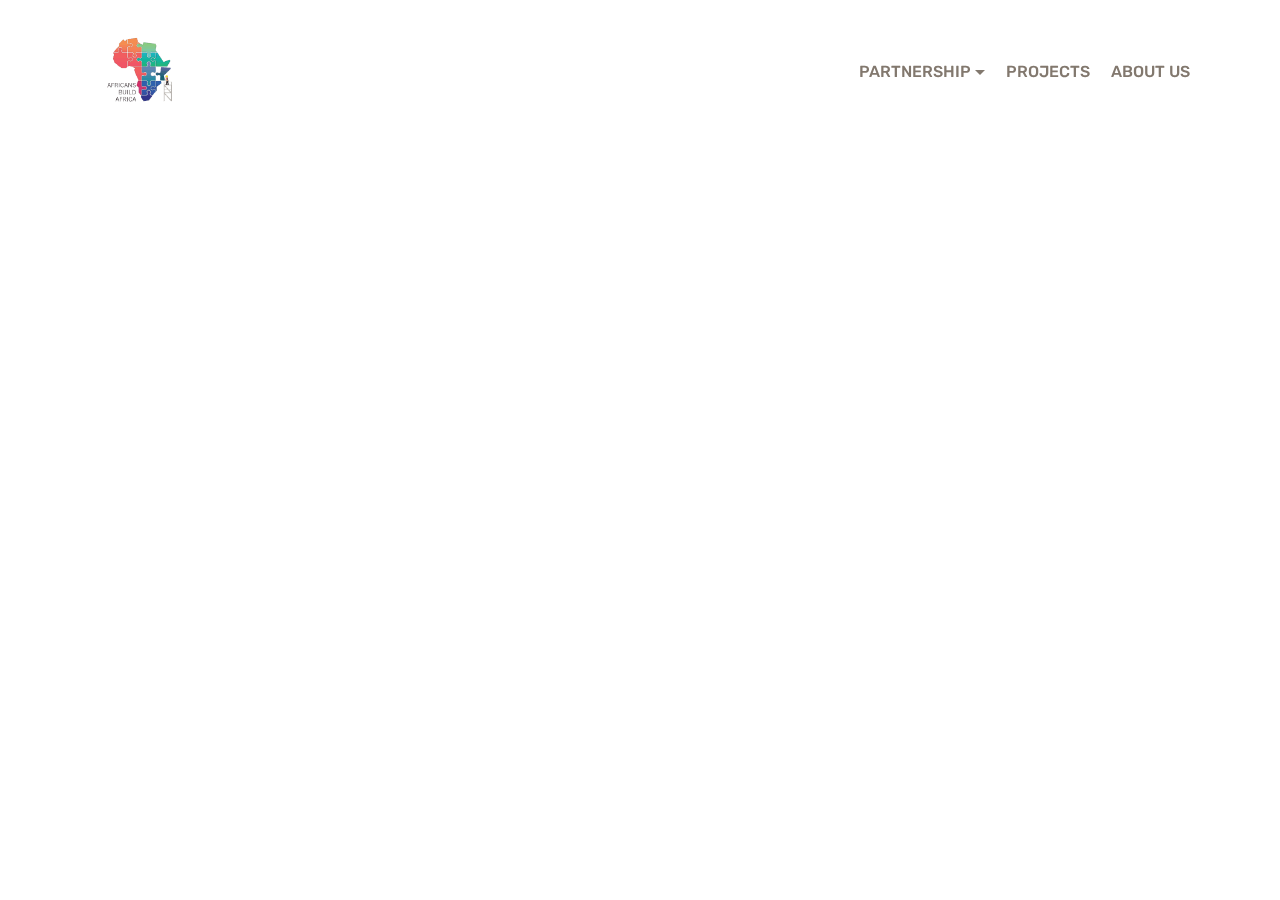
==== about_us.html @ 3caf0d1a "create github pages" ====
<!DOCTYPE html>
<html >
<head>
  <!-- Site made with Mobirise Website Builder v4.7.1, https://mobirise.com -->
  <meta charset="UTF-8">
  <meta http-equiv="X-UA-Compatible" content="IE=edge">
  <meta name="generator" content="Mobirise v4.7.1, mobirise.com">
  <meta name="viewport" content="width=device-width, initial-scale=1, minimum-scale=1">
  <link rel="shortcut icon" href="assets/images/africans-build-africa-logo-212x212.png" type="image/x-icon">
  <meta name="description" content="Web Creator Description">
  <title>About Us</title>
  <link rel="stylesheet" href="assets/web/assets/mobirise-icons/mobirise-icons.css">
  <link rel="stylesheet" href="assets/tether/tether.min.css">
  <link rel="stylesheet" href="assets/bootstrap/css/bootstrap.min.css">
  <link rel="stylesheet" href="assets/bootstrap/css/bootstrap-grid.min.css">
  <link rel="stylesheet" href="assets/bootstrap/css/bootstrap-reboot.min.css">
  <link rel="stylesheet" href="assets/socicon/css/styles.css">
  <link rel="stylesheet" href="assets/animatecss/animate.min.css">
  <link rel="stylesheet" href="assets/dropdown/css/style.css">
  <link rel="stylesheet" href="assets/theme/css/style.css">
  <link rel="stylesheet" href="assets/mobirise/css/mbr-additional.css" type="text/css">
  
  
  
</head>
<body>
  <section class="menu cid-qP77L60Vwp" once="menu" id="menu2-y">

    

    <nav class="navbar navbar-expand beta-menu navbar-dropdown align-items-center navbar-fixed-top navbar-toggleable-sm bg-color transparent">
        <button class="navbar-toggler navbar-toggler-right" type="button" data-toggle="collapse" data-target="#navbarSupportedContent" aria-controls="navbarSupportedContent" aria-expanded="false" aria-label="Toggle navigation">
            <div class="hamburger">
                <span></span>
                <span></span>
                <span></span>
                <span></span>
            </div>
        </button>
        <div class="menu-logo">
            <div class="navbar-brand">
                <span class="navbar-logo">
                    <a href="http://africansbuildafrica.org/">
                        <img src="assets/images/africans-build-africa-logo-212x212.png" alt="Africans Build Africa" title="" style="height: 8rem;">
                    </a>
                </span>
                <span class="navbar-caption-wrap"><a class="navbar-caption text-black display-4" href="https://mobirise.com"></a></span>
            </div>
        </div>
        <div class="collapse navbar-collapse" id="navbarSupportedContent">
            <ul class="navbar-nav nav-dropdown nav-right" data-app-modern-menu="true"><li class="nav-item dropdown">
                    <a class="nav-link link text-info dropdown-toggle display-4" href="partnership.html" data-toggle="dropdown-submenu" aria-expanded="false">
                        PARTNERSHIP</a><div class="dropdown-menu"><a class="text-info dropdown-item display-4" href="partnership.html">Sponsorship</a><a class="text-info dropdown-item display-4" href="partnership.html" aria-expanded="false">Volunteer</a></div>
                </li><li class="nav-item">
                    <a class="nav-link link text-info display-4" href="page1.html#header9-r">
                        PROJECTS<br></a>
                </li><li class="nav-item"><a class="nav-link link text-info display-4" href="about_us.html">
                        ABOUT US<br></a></li></ul>
            
        </div>
    </nav>
</section>

<section class="engine"><a href="https://mobirise.ws/i">build your own website</a></section><section once="" class="cid-qPiTyxk64c mbr-reveal" id="footer7-z">

    

    

    <div class="container">
        <div class="media-container-row align-center mbr-white">
            <div class="row row-links">
                <ul class="foot-menu">
                    
                    
                    
                    
                    
                <li class="foot-menu-item mbr-fonts-style display-7"></li><li class="foot-menu-item mbr-fonts-style display-7"><a class="text-white mbr-bold" href="partnership.html" target="_blank">Partnership</a></li><li class="foot-menu-item mbr-fonts-style display-7"><a class="text-white mbr-bold" href="projects.html" target="_blank">Project</a>s</li><li class="foot-menu-item mbr-fonts-style display-7"><a class="text-white mbr-bold" href="about_us.html" target="_blank">About Us</a></li><li class="foot-menu-item mbr-fonts-style display-7"></li></ul>
            </div>
            <div class="row social-row">
                <div class="social-list align-right pb-2">
                    
                    
                    
                    
                    
                    
                <div class="soc-item">
                        <a href="https://twitter.com/africansbuildafrica" target="_blank">
                            <span class="mbr-iconfont mbr-iconfont-social socicon-twitter socicon"></span>
                        </a>
                    </div><div class="soc-item">
                        <a href="https://www.facebook.com/pages/africansbuildafrica" target="_blank">
                            <span class="mbr-iconfont mbr-iconfont-social socicon-facebook socicon"></span>
                        </a>
                    </div><div class="soc-item">
                        <a href="https://www.youtube.com/c/africansbuildafrica" target="_blank">
                            <span class="mbr-iconfont mbr-iconfont-social socicon-youtube socicon"></span>
                        </a>
                    </div><div class="soc-item">
                        <a href="https://instagram.com/africansbuildafrica" target="_blank">
                            <span class="mbr-iconfont mbr-iconfont-social socicon-instagram socicon"></span>
                        </a>
                    </div><div class="soc-item">
                        <a href="https://plus.google.com/u/0/+africansbuildafrica" target="_blank">
                            <span class="mbr-iconfont mbr-iconfont-social socicon-googleplus socicon"></span>
                        </a>
                    </div><div class="soc-item">
                        <a href="tel:+234-706-111-1111">
                            <span class="mbr-iconfont mbr-iconfont-social socicon-viber socicon"></span>
                        </a>
                    </div></div>
            </div>
            <div class="row row-copirayt">
                <p class="mbr-text mb-0 mbr-fonts-style mbr-white align-center display-7">
                    © Copyright 2018 AfricansBuildAfrica - All Rights Reserved
                </p>
            </div>
        </div>
    </div>
</section>


  <script src="assets/web/assets/jquery/jquery.min.js"></script>
  <script src="assets/popper/popper.min.js"></script>
  <script src="assets/tether/tether.min.js"></script>
  <script src="assets/bootstrap/js/bootstrap.min.js"></script>
  <script src="assets/smoothscroll/smooth-scroll.js"></script>
  <script src="assets/touchswipe/jquery.touch-swipe.min.js"></script>
  <script src="assets/viewportchecker/jquery.viewportchecker.js"></script>
  <script src="assets/dropdown/js/script.min.js"></script>
  <script src="assets/theme/js/script.js"></script>
  
  
  <input name="animation" type="hidden">
  </body>
</html>
---- assets/web/assets/mobirise-icons/mobirise-icons.css ----
@font-face {
  font-family: 'MobiriseIcons';
  src:  url('mobirise-icons.eot?spat4u');
  src:  url('mobirise-icons.eot?spat4u#iefix') format('embedded-opentype'),
    url('mobirise-icons.ttf?spat4u') format('truetype'),
    url('mobirise-icons.woff?spat4u') format('woff'),
    url('mobirise-icons.svg?spat4u#MobiriseIcons') format('svg');
  font-weight: normal;
  font-style: normal;
}

[class^="mbri-"], [class*=" mbri-"] {
  /* use !important to prevent issues with browser extensions that change fonts */
  font-family: MobiriseIcons !important;
  speak: none;
  font-style: normal;
  font-weight: normal;
  font-variant: normal;
  text-transform: none;
  line-height: 1;

  /* Better Font Rendering =========== */
  -webkit-font-smoothing: antialiased;
  -moz-osx-font-smoothing: grayscale;
}

.mbri-add-submenu:before {
  content: "\e900";
}
.mbri-alert:before {
  content: "\e901";
}
.mbri-align-center:before {
  content: "\e902";
}
.mbri-align-justify:before {
  content: "\e903";
}
.mbri-align-left:before {
  content: "\e904";
}
.mbri-align-right:before {
  content: "\e905";
}
.mbri-android:before {
  content: "\e906";
}
.mbri-apple:before {
  content: "\e907";
}
.mbri-arrow-down:before {
  content: "\e908";
}
.mbri-arrow-next:before {
  content: "\e909";
}
.mbri-arrow-prev:before {
  content: "\e90a";
}
.mbri-arrow-up:before {
  content: "\e90b";
}
.mbri-bold:before {
  content: "\e90c";
}
.mbri-bookmark:before {
  content: "\e90d";
}
.mbri-bootstrap:before {
  content: "\e90e";
}
.mbri-briefcase:before {
  content: "\e90f";
}
.mbri-browse:before {
  content: "\e910";
}
.mbri-bulleted-list:before {
  content: "\e911";
}
.mbri-calendar:before {
  content: "\e912";
}
.mbri-camera:before {
  content: "\e913";
}
.mbri-cart-add:before {
  content: "\e914";
}
.mbri-cart-full:before {
  content: "\e915";
}
.mbri-cash:before {
  content: "\e916";
}
.mbri-change-style:before {
  content: "\e917";
}
.mbri-chat:before {
  content: "\e918";
}
.mbri-clock:before {
  content: "\e919";
}
.mbri-close:before {
  content: "\e91a";
}
.mbri-cloud:before {
  content: "\e91b";
}
.mbri-code:before {
  content: "\e91c";
}
.mbri-contact-form:before {
  content: "\e91d";
}
.mbri-credit-card:before {
  content: "\e91e";
}
.mbri-cursor-click:before {
  content: "\e91f";
}
.mbri-cust-feedback:before {
  content: "\e920";
}
.mbri-database:before {
  content: "\e921";
}
.mbri-delivery:before {
  content: "\e922";
}
.mbri-desktop:before {
  content: "\e923";
}
.mbri-devices:before {
  content: "\e924";
}
.mbri-down:before {
  content: "\e925";
}
.mbri-download:before {
  content: "\e989";
}
.mbri-drag-n-drop:before {
  content: "\e927";
}
.mbri-drag-n-drop2:before {
  content: "\e928";
}
.mbri-edit:before {
  content: "\e929";
}
.mbri-edit2:before {
  content: "\e92a";
}
.mbri-error:before {
  content: "\e92b";
}
.mbri-extension:before {
  content: "\e92c";
}
.mbri-features:before {
  content: "\e92d";
}
.mbri-file:before {
  content: "\e92e";
}
.mbri-flag:before {
  content: "\e92f";
}
.mbri-folder:before {
  content: "\e930";
}
.mbri-gift:before {
  content: "\e931";
}
.mbri-github:before {
  content: "\e932";
}
.mbri-globe:before {
  content: "\e933";
}
.mbri-globe-2:before {
  content: "\e934";
}
.mbri-growing-chart:before {
  content: "\e935";
}
.mbri-hearth:before {
  content: "\e936";
}
.mbri-help:before {
  content: "\e937";
}
.mbri-home:before {
  content: "\e938";
}
.mbri-hot-cup:before {
  content: "\e939";
}
.mbri-idea:before {
  content: "\e93a";
}
.mbri-image-gallery:before {
  content: "\e93b";
}
.mbri-image-slider:before {
  content: "\e93c";
}
.mbri-info:before {
  content: "\e93d";
}
.mbri-italic:before {
  content: "\e93e";
}
.mbri-key:before {
  content: "\e93f";
}
.mbri-laptop:before {
  content: "\e940";
}
.mbri-layers:before {
  content: "\e941";
}
.mbri-left-right:before {
  content: "\e942";
}
.mbri-left:before {
  content: "\e943";
}
.mbri-letter:before {
  content: "\e944";
}
.mbri-like:before {
  content: "\e945";
}
.mbri-link:before {
  content: "\e946";
}
.mbri-lock:before {
  content: "\e947";
}
.mbri-login:before {
  content: "\e948";
}
.mbri-logout:before {
  content: "\e949";
}
.mbri-magic-stick:before {
  content: "\e94a";
}
.mbri-map-pin:before {
  content: "\e94b";
}
.mbri-menu:before {
  content: "\e94c";
}
.mbri-mobile:before {
  content: "\e94d";
}
.mbri-mobile2:before {
  content: "\e94e";
}
.mbri-mobirise:before {
  content: "\e94f";
}
.mbri-more-horizontal:before {
  content: "\e950";
}
.mbri-more-vertical:before {
  content: "\e951";
}
.mbri-music:before {
  content: "\e952";
}
.mbri-new-file:before {
  content: "\e953";
}
.mbri-numbered-list:before {
  content: "\e954";
}
.mbri-opened-folder:before {
  content: "\e955";
}
.mbri-pages:before {
  content: "\e956";
}
.mbri-paper-plane:before {
  content: "\e957";
}
.mbri-paperclip:before {
  content: "\e958";
}
.mbri-photo:before {
  content: "\e959";
}
.mbri-photos:before {
  content: "\e95a";
}
.mbri-pin:before {
  content: "\e95b";
}
.mbri-play:before {
  content: "\e95c";
}
.mbri-plus:before {
  content: "\e95d";
}
.mbri-preview:before {
  content: "\e95e";
}
.mbri-print:before {
  content: "\e95f";
}
.mbri-protect:before {
  content: "\e960";
}
.mbri-question:before {
  content: "\e961";
}
.mbri-quote-left:before {
  content: "\e962";
}
.mbri-quote-right:before {
  content: "\e963";
}
.mbri-refresh:before {
  content: "\e964";
}
.mbri-responsive:before {
  content: "\e965";
}
.mbri-right:before {
  content: "\e966";
}
.mbri-rocket:before {
  content: "\e967";
}
.mbri-sad-face:before {
  content: "\e968";
}
.mbri-sale:before {
  content: "\e969";
}
.mbri-save:before {
  content: "\e96a";
}
.mbri-search:before {
  content: "\e96b";
}
.mbri-setting:before {
  content: "\e96c";
}
.mbri-setting2:before {
  content: "\e96d";
}
.mbri-setting3:before {
  content: "\e96e";
}
.mbri-share:before {
  content: "\e96f";
}
.mbri-shopping-bag:before {
  content: "\e970";
}
.mbri-shopping-basket:before {
  content: "\e971";
}
.mbri-shopping-cart:before {
  content: "\e972";
}
.mbri-sites:before {
  content: "\e973";
}
.mbri-smile-face:before {
  content: "\e974";
}
.mbri-speed:before {
  content: "\e975";
}
.mbri-star:before {
  content: "\e976";
}
.mbri-success:before {
  content: "\e977";
}
.mbri-sun:before {
  content: "\e978";
}
.mbri-sun2:before {
  content: "\e979";
}
.mbri-tablet:before {
  content: "\e97a";
}
.mbri-tablet-vertical:before {
  content: "\e97b";
}
.mbri-target:before {
  content: "\e97c";
}
.mbri-timer:before {
  content: "\e97d";
}
.mbri-to-ftp:before {
  content: "\e97e";
}
.mbri-to-local-drive:before {
  content: "\e97f";
}
.mbri-touch-swipe:before {
  content: "\e980";
}
.mbri-touch:before {
  content: "\e981";
}
.mbri-trash:before {
  content: "\e982";
}
.mbri-underline:before {
  content: "\e983";
}
.mbri-unlink:before {
  content: "\e984";
}
.mbri-unlock:before {
  content: "\e985";
}
.mbri-up-down:before {
  content: "\e986";
}
.mbri-up:before {
  content: "\e987";
}
.mbri-update:before {
  content: "\e988";
}
.mbri-upload:before {
 content: "\e926"; 
}
.mbri-user:before {
  content: "\e98a";
}
.mbri-user2:before {
  content: "\e98b";
}
.mbri-users:before {
  content: "\e98c";
}
.mbri-video:before {
  content: "\e98d";
}
.mbri-video-play:before {
  content: "\e98e";
}
.mbri-watch:before {
  content: "\e98f";
}
.mbri-website-theme:before {
  content: "\e990";
}
.mbri-wifi:before {
  content: "\e991";
}
.mbri-windows:before {
  content: "\e992";
}
.mbri-zoom-out:before {
  content: "\e993";
}
.mbri-redo:before {
  content: "\e994";
}
.mbri-undo:before {
  content: "\e995";
}
---- assets/socicon/css/styles.css ----
@charset "UTF-8";

@font-face {
  font-family: "socicon";
  src:url("../fonts/socicon.eot");
  src:url("../fonts/socicon.eot?#iefix") format("embedded-opentype"),
    url("../fonts/socicon.woff") format("woff"),
    url("../fonts/socicon.ttf") format("truetype"),
    url("../fonts/socicon.svg#socicon") format("svg");
  font-weight: normal;
  font-style: normal;

}

[data-icon]:before {
  font-family: "socicon" !important;
  content: attr(data-icon);
  font-style: normal !important;
  font-weight: normal !important;
  font-variant: normal !important;
  text-transform: none !important;
  speak: none;
  line-height: 1;
  -webkit-font-smoothing: antialiased;
  -moz-osx-font-smoothing: grayscale;
}

[class^="socicon-"]:before,
[class*=" socicon-"]:before {
  font-family: "socicon" !important;
  font-style: normal !important;
  font-weight: normal !important;
  font-variant: normal !important;
  text-transform: none !important;
  speak: none;
  line-height: 1;
  -webkit-font-smoothing: antialiased;
  -moz-osx-font-smoothing: grayscale;
}

.socicon-modelmayhem:before {
  content: "\e000";
}
.socicon-mixcloud:before {
  content: "\e001";
}
.socicon-drupal:before {
  content: "\e002";
}
.socicon-swarm:before {
  content: "\e003";
}
.socicon-istock:before {
  content: "\e004";
}
.socicon-yammer:before {
  content: "\e005";
}
.socicon-ello:before {
  content: "\e006";
}
.socicon-stackoverflow:before {
  content: "\e007";
}
.socicon-persona:before {
  content: "\e008";
}
.socicon-triplej:before {
  content: "\e009";
}
.socicon-houzz:before {
  content: "\e00a";
}
.socicon-rss:before {
  content: "\e00b";
}
.socicon-paypal:before {
  content: "\e00c";
}
.socicon-odnoklassniki:before {
  content: "\e00d";
}
.socicon-airbnb:before {
  content: "\e00e";
}
.socicon-periscope:before {
  content: "\e00f";
}
.socicon-outlook:before {
  content: "\e010";
}
.socicon-coderwall:before {
  content: "\e011";
}
.socicon-tripadvisor:before {
  content: "\e012";
}
.socicon-appnet:before {
  content: "\e013";
}
.socicon-goodreads:before {
  content: "\e014";
}
.socicon-tripit:before {
  content: "\e015";
}
.socicon-lanyrd:before {
  content: "\e016";
}
.socicon-slideshare:before {
  content: "\e017";
}
.socicon-buffer:before {
  content: "\e018";
}
.socicon-disqus:before {
  content: "\e019";
}
.socicon-vkontakte:before {
  content: "\e01a";
}
.socicon-whatsapp:before {
  content: "\e01b";
}
.socicon-patreon:before {
  content: "\e01c";
}
.socicon-storehouse:before {
  content: "\e01d";
}
.socicon-pocket:before {
  content: "\e01e";
}
.socicon-mail:before {
  content: "\e01f";
}
.socicon-blogger:before {
  content: "\e020";
}
.socicon-technorati:before {
  content: "\e021";
}
.socicon-reddit:before {
  content: "\e022";
}
.socicon-dribbble:before {
  content: "\e023";
}
.socicon-stumbleupon:before {
  content: "\e024";
}
.socicon-digg:before {
  content: "\e025";
}
.socicon-envato:before {
  content: "\e026";
}
.socicon-behance:before {
  content: "\e027";
}
.socicon-delicious:before {
  content: "\e028";
}
.socicon-deviantart:before {
  content: "\e029";
}
.socicon-forrst:before {
  content: "\e02a";
}
.socicon-play:before {
  content: "\e02b";
}
.socicon-zerply:before {
  content: "\e02c";
}
.socicon-wikipedia:before {
  content: "\e02d";
}
.socicon-apple:before {
  content: "\e02e";
}
.socicon-flattr:before {
  content: "\e02f";
}
.socicon-github:before {
  content: "\e030";
}
.socicon-renren:before {
  content: "\e031";
}
.socicon-friendfeed:before {
  content: "\e032";
}
.socicon-newsvine:before {
  content: "\e033";
}
.socicon-identica:before {
  content: "\e034";
}
.socicon-bebo:before {
  content: "\e035";
}
.socicon-zynga:before {
  content: "\e036";
}
.socicon-steam:before {
  content: "\e037";
}
.socicon-xbox:before {
  content: "\e038";
}
.socicon-windows:before {
  content: "\e039";
}
.socicon-qq:before {
  content: "\e03a";
}
.socicon-douban:before {
  content: "\e03b";
}
.socicon-meetup:before {
  content: "\e03c";
}
.socicon-playstation:before {
  content: "\e03d";
}
.socicon-android:before {
  content: "\e03e";
}
.socicon-snapchat:before {
  content: "\e03f";
}
.socicon-twitter:before {
  content: "\e040";
}
.socicon-facebook:before {
  content: "\e041";
}
.socicon-googleplus:before {
  content: "\e042";
}
.socicon-pinterest:before {
  content: "\e043";
}
.socicon-foursquare:before {
  content: "\e044";
}
.socicon-yahoo:before {
  content: "\e045";
}
.socicon-skype:before {
  content: "\e046";
}
.socicon-yelp:before {
  content: "\e047";
}
.socicon-feedburner:before {
  content: "\e048";
}
.socicon-linkedin:before {
  content: "\e049";
}
.socicon-viadeo:before {
  content: "\e04a";
}
.socicon-xing:before {
  content: "\e04b";
}
.socicon-myspace:before {
  content: "\e04c";
}
.socicon-soundcloud:before {
  content: "\e04d";
}
.socicon-spotify:before {
  content: "\e04e";
}
.socicon-grooveshark:before {
  content: "\e04f";
}
.socicon-lastfm:before {
  content: "\e050";
}
.socicon-youtube:before {
  content: "\e051";
}
.socicon-vimeo:before {
  content: "\e052";
}
.socicon-dailymotion:before {
  content: "\e053";
}
.socicon-vine:before {
  content: "\e054";
}
.socicon-flickr:before {
  content: "\e055";
}
.socicon-500px:before {
  content: "\e056";
}
.socicon-wordpress:before {
  content: "\e058";
}
.socicon-tumblr:before {
  content: "\e059";
}
.socicon-twitch:before {
  content: "\e05a";
}
.socicon-8tracks:before {
  content: "\e05b";
}
.socicon-amazon:before {
  content: "\e05c";
}
.socicon-icq:before {
  content: "\e05d";
}
.socicon-smugmug:before {
  content: "\e05e";
}
.socicon-ravelry:before {
  content: "\e05f";
}
.socicon-weibo:before {
  content: "\e060";
}
.socicon-baidu:before {
  content: "\e061";
}
.socicon-angellist:before {
  content: "\e062";
}
.socicon-ebay:before {
  content: "\e063";
}
.socicon-imdb:before {
  content: "\e064";
}
.socicon-stayfriends:before {
  content: "\e065";
}
.socicon-residentadvisor:before {
  content: "\e066";
}
.socicon-google:before {
  content: "\e067";
}
.socicon-yandex:before {
  content: "\e068";
}
.socicon-sharethis:before {
  content: "\e069";
}
.socicon-bandcamp:before {
  content: "\e06a";
}
.socicon-itunes:before {
  content: "\e06b";
}
.socicon-deezer:before {
  content: "\e06c";
}
.socicon-telegram:before {
  content: "\e06e";
}
.socicon-openid:before {
  content: "\e06f";
}
.socicon-amplement:before {
  content: "\e070";
}
.socicon-viber:before {
  content: "\e071";
}
.socicon-zomato:before {
  content: "\e072";
}
.socicon-draugiem:before {
  content: "\e074";
}
.socicon-endomodo:before {
  content: "\e075";
}
.socicon-filmweb:before {
  content: "\e076";
}
.socicon-stackexchange:before {
  content: "\e077";
}
.socicon-wykop:before {
  content: "\e078";
}
.socicon-teamspeak:before {
  content: "\e079";
}
.socicon-teamviewer:before {
  content: "\e07a";
}
.socicon-ventrilo:before {
  content: "\e07b";
}
.socicon-younow:before {
  content: "\e07c";
}
.socicon-raidcall:before {
  content: "\e07d";
}
.socicon-mumble:before {
  content: "\e07e";
}
.socicon-medium:before {
  content: "\e06d";
}
.socicon-bebee:before {
  content: "\e07f";
}
.socicon-hitbox:before {
  content: "\e080";
}
.socicon-reverbnation:before {
  content: "\e081";
}
.socicon-formulr:before {
  content: "\e082";
}
.socicon-instagram:before {
  content: "\e057";
}
.socicon-battlenet:before {
  content: "\e083";
}
.socicon-chrome:before {
  content: "\e084";
}
.socicon-discord:before {
  content: "\e086";
}
.socicon-issuu:before {
  content: "\e087";
}
.socicon-macos:before {
  content: "\e088";
}
.socicon-firefox:before {
  content: "\e089";
}
.socicon-opera:before {
  content: "\e08d";
}
.socicon-keybase:before {
  content: "\e090";
}
.socicon-alliance:before {
  content: "\e091";
}
.socicon-livejournal:before {
  content: "\e092";
}
.socicon-googlephotos:before {
  content: "\e093";
}
.socicon-horde:before {
  content: "\e094";
}
.socicon-etsy:before {
  content: "\e095";
}
.socicon-zapier:before {
  content: "\e096";
}
.socicon-google-scholar:before {
  content: "\e097";
}
.socicon-researchgate:before {
  content: "\e098";
}
.socicon-wechat:before {
  content: "\e099";
}
.socicon-strava:before {
  content: "\e09a";
}
.socicon-line:before {
  content: "\e09b";
}
.socicon-lyft:before {
  content: "\e09c";
}
.socicon-uber:before {
  content: "\e09d";
}
.socicon-songkick:before {
  content: "\e09e";
}
.socicon-viewbug:before {
  content: "\e09f";
}
.socicon-googlegroups:before {
  content: "\e0a0";
}
.socicon-quora:before {
  content: "\e073";
}
.socicon-diablo:before {
  content: "\e085";
}
.socicon-blizzard:before {
  content: "\e0a1";
}
.socicon-hearthstone:before {
  content: "\e08b";
}
.socicon-heroes:before {
  content: "\e08a";
}
.socicon-overwatch:before {
  content: "\e08c";
}
.socicon-warcraft:before {
  content: "\e08e";
}
.socicon-starcraft:before {
  content: "\e08f";
}
.socicon-beam:before {
  content: "\e0a2";
}
.socicon-curse:before {
  content: "\e0a3";
}
.socicon-player:before {
  content: "\e0a4";
}
.socicon-streamjar:before {
  content: "\e0a5";
}
.socicon-nintendo:before {
  content: "\e0a6";
}
.socicon-hellocoton:before {
  content: "\e0a7";
}
---- assets/dropdown/css/style.css ----
.navbar-dropdown {
  left: 0;
  padding: 0;
  position: absolute;
  right: 0;
  top: 0;
  transition: all 0.45s ease;
  z-index: 1030;
  background: #282828; }
  .navbar-dropdown .navbar-logo {
    margin-right: 0.8rem;
    transition: margin 0.3s ease-in-out;
    vertical-align: middle; }
    .navbar-dropdown .navbar-logo img {
      height: 3.125rem;
      transition: all 0.3s ease-in-out; }
    .navbar-dropdown .navbar-logo.mbr-iconfont {
      font-size: 3.125rem;
      line-height: 3.125rem; }
  .navbar-dropdown .navbar-caption {
    font-weight: 700;
    white-space: normal;
    vertical-align: -4px;
    line-height: 3.125rem !important; }
    .navbar-dropdown .navbar-caption, .navbar-dropdown .navbar-caption:hover {
      color: inherit;
      text-decoration: none; }
  .navbar-dropdown .mbr-iconfont + .navbar-caption {
    vertical-align: -1px; }
  .navbar-dropdown.navbar-fixed-top {
    position: fixed; }
  .navbar-dropdown .navbar-brand span {
    vertical-align: -4px; }
  .navbar-dropdown.bg-color.transparent {
    background: none; }
  .navbar-dropdown.navbar-short .navbar-brand {
    padding: 0.625rem 0; }
    .navbar-dropdown.navbar-short .navbar-brand span {
      vertical-align: -1px; }
  .navbar-dropdown.navbar-short .navbar-caption {
    line-height: 2.375rem !important;
    vertical-align: -2px; }
  .navbar-dropdown.navbar-short .navbar-logo {
    margin-right: 0.5rem; }
    .navbar-dropdown.navbar-short .navbar-logo img {
      height: 2.375rem; }
    .navbar-dropdown.navbar-short .navbar-logo.mbr-iconfont {
      font-size: 2.375rem;
      line-height: 2.375rem; }
  .navbar-dropdown.navbar-short .mbr-table-cell {
    height: 3.625rem; }
  .navbar-dropdown .navbar-close {
    left: 0.6875rem;
    position: fixed;
    top: 0.75rem;
    z-index: 1000; }
  .navbar-dropdown .hamburger-icon {
    content: "";
    display: inline-block;
    vertical-align: middle;
    width: 16px;
    -webkit-box-shadow: 0 -6px 0 1px #282828,0 0 0 1px #282828,0 6px 0 1px #282828;
    -moz-box-shadow: 0 -6px 0 1px #282828,0 0 0 1px #282828,0 6px 0 1px #282828;
    box-shadow: 0 -6px 0 1px #282828,0 0 0 1px #282828,0 6px 0 1px #282828; }

.dropdown-menu .dropdown-toggle[data-toggle="dropdown-submenu"]::after {
  border-bottom: 0.35em solid transparent;
  border-left: 0.35em solid;
  border-right: 0;
  border-top: 0.35em solid transparent;
  margin-left: 0.3rem; }

.dropdown-menu .dropdown-item:focus {
  outline: 0; }

.nav-dropdown {
  font-size: 0.75rem;
  font-weight: 500;
  height: auto !important; }
  .nav-dropdown .nav-btn {
    padding-left: 1rem; }
  .nav-dropdown .link {
    margin: .667em 1.667em;
    font-weight: 500;
    padding: 0;
    transition: color .2s ease-in-out; }
    .nav-dropdown .link.dropdown-toggle {
      margin-right: 2.583em; }
      .nav-dropdown .link.dropdown-toggle::after {
        margin-left: .25rem;
        border-top: 0.35em solid;
        border-right: 0.35em solid transparent;
        border-left: 0.35em solid transparent;
        border-bottom: 0; }
      .nav-dropdown .link.dropdown-toggle[aria-expanded="true"] {
        margin: 0;
        padding: 0.667em 3.263em  0.667em 1.667em; }
  .nav-dropdown .link::after,
  .nav-dropdown .dropdown-item::after {
    color: inherit; }
  .nav-dropdown .btn {
    font-size: 0.75rem;
    font-weight: 700;
    letter-spacing: 0;
    margin-bottom: 0;
    padding-left: 1.25rem;
    padding-right: 1.25rem; }
  .nav-dropdown .dropdown-menu {
    border-radius: 0;
    border: 0;
    left: 0;
    margin: 0;
    padding-bottom: 1.25rem;
    padding-top: 1.25rem;
    position: relative; }
  .nav-dropdown .dropdown-submenu {
    margin-left: 0.125rem;
    top: 0; }
  .nav-dropdown .dropdown-item {
    font-weight: 500;
    line-height: 2;
    padding: 0.3846em 4.615em 0.3846em 1.5385em;
    position: relative;
    transition: color .2s ease-in-out, background-color .2s ease-in-out; }
    .nav-dropdown .dropdown-item::after {
      margin-top: -0.3077em;
      position: absolute;
      right: 1.1538em;
      top: 50%; }
    .nav-dropdown .dropdown-item:focus, .nav-dropdown .dropdown-item:hover {
      background: none; }

@media (max-width: 767px) {
  .nav-dropdown.navbar-toggleable-sm {
    bottom: 0;
    display: none;
    left: 0;
    overflow-x: hidden;
    position: fixed;
    top: 0;
    transform: translateX(-100%);
    -ms-transform: translateX(-100%);
    -webkit-transform: translateX(-100%);
    width: 18.75rem;
    z-index: 999; } }
.nav-dropdown.navbar-toggleable-xl {
  bottom: 0;
  display: none;
  left: 0;
  overflow-x: hidden;
  position: fixed;
  top: 0;
  transform: translateX(-100%);
  -ms-transform: translateX(-100%);
  -webkit-transform: translateX(-100%);
  width: 18.75rem;
  z-index: 999; }

.nav-dropdown-sm {
  display: block !important;
  overflow-x: hidden;
  overflow: auto;
  padding-top: 3.875rem; }
  .nav-dropdown-sm::after {
    content: "";
    display: block;
    height: 3rem;
    width: 100%; }
  .nav-dropdown-sm.collapse.in ~ .navbar-close {
    display: block !important; }
  .nav-dropdown-sm.collapsing, .nav-dropdown-sm.collapse.in {
    transform: translateX(0);
    -ms-transform: translateX(0);
    -webkit-transform: translateX(0);
    transition: all 0.25s ease-out;
    -webkit-transition: all 0.25s ease-out;
    background: #282828; }
  .nav-dropdown-sm.collapsing[aria-expanded="false"] {
    transform: translateX(-100%);
    -ms-transform: translateX(-100%);
    -webkit-transform: translateX(-100%); }
  .nav-dropdown-sm .nav-item {
    display: block;
    margin-left: 0 !important;
    padding-left: 0; }
  .nav-dropdown-sm .link,
  .nav-dropdown-sm .dropdown-item {
    border-top: 1px dotted rgba(255, 255, 255, 0.1);
    font-size: 0.8125rem;
    line-height: 1.6;
    margin: 0 !important;
    padding: 0.875rem 2.4rem 0.875rem 1.5625rem !important;
    position: relative;
    white-space: normal; }
    .nav-dropdown-sm .link:focus, .nav-dropdown-sm .link:hover,
    .nav-dropdown-sm .dropdown-item:focus,
    .nav-dropdown-sm .dropdown-item:hover {
      background: rgba(0, 0, 0, 0.2) !important;
      color: #c0a375; }
  .nav-dropdown-sm .nav-btn {
    position: relative;
    padding: 1.5625rem 1.5625rem 0 1.5625rem; }
    .nav-dropdown-sm .nav-btn::before {
      border-top: 1px dotted rgba(255, 255, 255, 0.1);
      content: "";
      left: 0;
      position: absolute;
      top: 0;
      width: 100%; }
    .nav-dropdown-sm .nav-btn + .nav-btn {
      padding-top: 0.625rem; }
      .nav-dropdown-sm .nav-btn + .nav-btn::before {
        display: none; }
  .nav-dropdown-sm .btn {
    padding: 0.625rem 0; }
  .nav-dropdown-sm .dropdown-toggle[data-toggle="dropdown-submenu"]::after {
    margin-left: .25rem;
    border-top: 0.35em solid;
    border-right: 0.35em solid transparent;
    border-left: 0.35em solid transparent;
    border-bottom: 0; }
  .nav-dropdown-sm .dropdown-toggle[data-toggle="dropdown-submenu"][aria-expanded="true"]::after {
    border-top: 0;
    border-right: 0.35em solid transparent;
    border-left: 0.35em solid transparent;
    border-bottom: 0.35em solid; }
  .nav-dropdown-sm .dropdown-menu {
    margin: 0;
    padding: 0;
    position: relative;
    top: 0;
    left: 0;
    width: 100%;
    border: 0;
    float: none;
    border-radius: 0;
    background: none; }
  .nav-dropdown-sm .dropdown-submenu {
    left: 100%;
    margin-left: 0.125rem;
    margin-top: -1.25rem;
    top: 0; }

.navbar-toggleable-sm .nav-dropdown .dropdown-menu {
  position: absolute; }

.navbar-toggleable-sm .nav-dropdown .dropdown-submenu {
  left: 100%;
  margin-left: 0.125rem;
  margin-top: -1.25rem;
  top: 0; }

.navbar-toggleable-sm.opened .nav-dropdown .dropdown-menu {
  position: relative; }

.navbar-toggleable-sm.opened .nav-dropdown .dropdown-submenu {
  left: 0;
  margin-left: 00rem;
  margin-top: 0rem;
  top: 0; }

.is-builder .nav-dropdown.collapsing {
  transition: none !important; }

/*# sourceMappingURL=style.css.map */
---- assets/theme/css/style.css ----
/*!
 * Mobirise v4 theme (https://mobirise.com/)
 * Copyright 2017 Mobirise
 */
section {
  background-color: #eeeeee; }

section,
.container,
.container-fluid {
  position: relative;
  word-wrap: break-word; }

a.mbr-iconfont:hover {
  text-decoration: none; }

.article .lead p, .article .lead ul, .article .lead ol, .article .lead pre, .article .lead blockquote {
  margin-bottom: 0; }

a {
  font-style: normal;
  font-weight: 400;
  cursor: pointer; }
  a, a:hover {
    text-decoration: none; }

figure {
  margin-bottom: 0; }

body {
  color: #232323; }

h1, h2, h3, h4, h5, h6,
.h1, .h2, .h3, .h4, .h5, .h6,
.display-1, .display-2, .display-3, .display-4 {
  line-height: 1;
  word-break: break-word;
  word-wrap: break-word; }

b, strong {
  font-weight: bold; }

blockquote {
  padding: 10px 0 10px 20px;
  position: relative;
  border-left: 2px solid;
  border-color: #ff3366; }

input:-webkit-autofill, input:-webkit-autofill:hover, input:-webkit-autofill:focus, input:-webkit-autofill:active {
  transition-delay: 9999s;
  transition-property: background-color, color; }

textarea[type="hidden"] {
  display: none; }

body {
  position: relative; }

section {
  background-position: 50% 50%;
  background-repeat: no-repeat;
  background-size: cover; }
  section .mbr-background-video,
  section .mbr-background-video-preview {
    position: absolute;
    bottom: 0;
    left: 0;
    right: 0;
    top: 0; }

.hidden {
  visibility: hidden; }

.mbr-z-index20 {
  z-index: 20; }

/*! Base colors */
.mbr-white {
  color: #ffffff; }

.mbr-black {
  color: #000000; }

.mbr-bg-white {
  background-color: #ffffff; }

.mbr-bg-black {
  background-color: #000000; }

/*! Text-aligns */
.align-left {
  text-align: left; }

.align-center {
  text-align: center; }

.align-right {
  text-align: right; }

@media (max-width: 767px) {
  .align-left, .align-center, .align-right, .mbr-section-btn, .mbr-section-title {
    text-align: center; } }
/*! Font-weight  */
.mbr-light {
  font-weight: 300; }

.mbr-regular {
  font-weight: 400; }

.mbr-semibold {
  font-weight: 500; }

.mbr-bold {
  font-weight: 700; }

/*! Media  */
.media-size-item {
  -webkit-flex: 1 1 auto;
  -moz-flex: 1 1 auto;
  -ms-flex: 1 1 auto;
  -o-flex: 1 1 auto;
  flex: 1 1 auto; }

.media-content {
  -webkit-flex-basis: 100%;
  flex-basis: 100%; }

.media-container-row {
  display: -ms-flexbox;
  display: -webkit-flex;
  display: flex;
  -webkit-flex-direction: row;
  -ms-flex-direction: row;
  flex-direction: row;
  -webkit-flex-wrap: wrap;
  -ms-flex-wrap: wrap;
  flex-wrap: wrap;
  -webkit-justify-content: center;
  -ms-flex-pack: center;
  justify-content: center;
  -webkit-align-content: center;
  -ms-flex-line-pack: center;
  align-content: center;
  -webkit-align-items: start;
  -ms-flex-align: start;
  align-items: start; }
  .media-container-row .media-size-item {
    width: 400px; }

.media-container-column {
  display: -ms-flexbox;
  display: -webkit-flex;
  display: flex;
  -webkit-flex-direction: column;
  -ms-flex-direction: column;
  flex-direction: column;
  -webkit-flex-wrap: wrap;
  -ms-flex-wrap: wrap;
  flex-wrap: wrap;
  -webkit-justify-content: center;
  -ms-flex-pack: center;
  justify-content: center;
  -webkit-align-content: center;
  -ms-flex-line-pack: center;
  align-content: center;
  -webkit-align-items: stretch;
  -ms-flex-align: stretch;
  align-items: stretch; }
  .media-container-column > * {
    width: 100%; }

@media (min-width: 992px) {
  .media-container-row {
    -webkit-flex-wrap: nowrap;
    -ms-flex-wrap: nowrap;
    flex-wrap: nowrap; } }
figure {
  overflow: hidden; }

figure[mbr-media-size] {
  transition: width 0.1s; }

.mbr-figure img, .mbr-figure iframe {
  display: block;
  width: 100%; }

.card {
  background-color: transparent;
  border: none; }

.card-img {
  text-align: center;
  flex-shrink: 0; }

.media {
  max-width: 100%;
  margin: 0 auto; }

.mbr-figure {
  -ms-flex-item-align: center;
  -ms-grid-row-align: center;
  -webkit-align-self: center;
  align-self: center; }

.media-container > div {
  max-width: 100%; }

.mbr-figure img, .card-img img {
  width: 100%; }

@media (max-width: 991px) {
  .media-size-item {
    width: auto !important; }

  .media {
    width: auto; }

  .mbr-figure {
    width: 100% !important; } }
/*! Buttons */
.mbr-section-btn {
  margin-left: -.25rem;
  margin-right: -.25rem;
  font-size: 0; }

nav .mbr-section-btn {
  margin-left: 0rem;
  margin-right: 0rem; }

/*! Btn icon margin */
.btn .mbr-iconfont, .btn.btn-sm .mbr-iconfont {
  cursor: pointer;
  margin-right: 0.5rem; }

.btn.btn-md .mbr-iconfont, .btn.btn-md .mbr-iconfont {
  margin-right: 0.8rem; }

.mbr-regular {
  font-weight: 400; }

.mbr-semibold {
  font-weight: 500; }

.mbr-bold {
  font-weight: 700; }

[type="submit"] {
  -webkit-appearance: none; }

/*! Full-screen */
.mbr-fullscreen .mbr-overlay {
  min-height: 100vh; }

.mbr-fullscreen {
  display: flex;
  display: -webkit-flex;
  display: -moz-flex;
  display: -ms-flex;
  display: -o-flex;
  align-items: center;
  -webkit-align-items: center;
  min-height: 100vh;
  padding-top: 3rem;
  padding-bottom: 3rem; }

/*! Map */
.map {
  height: 25rem;
  position: relative; }
  .map iframe {
    width: 100%;
    height: 100%; }

/* Form */
.form-asterisk {
  font-family: initial;
  position: absolute;
  top: -2px;
  font-weight: normal; }

/*! Scroll to top arrow */
.mbr-arrow-up {
  bottom: 25px;
  right: 90px;
  position: fixed;
  text-align: right;
  z-index: 5000;
  color: #ffffff;
  font-size: 32px;
  transform: rotate(180deg);
  -webkit-transform: rotate(180deg); }

.mbr-arrow-up a {
  background: rgba(0, 0, 0, 0.2);
  border-radius: 3px;
  color: #fff;
  display: inline-block;
  height: 60px;
  width: 60px;
  outline-style: none !important;
  position: relative;
  text-decoration: none;
  transition: all .3s ease-in-out;
  cursor: pointer;
  text-align: center; }
  .mbr-arrow-up a:hover {
    background-color: rgba(0, 0, 0, 0.4); }
  .mbr-arrow-up a i {
    line-height: 60px; }

.mbr-arrow-up-icon {
  display: block;
  color: #fff; }

.mbr-arrow-up-icon::before {
  content: "\203a";
  display: inline-block;
  font-family: serif;
  font-size: 32px;
  line-height: 1;
  font-style: normal;
  position: relative;
  top: 6px;
  left: -4px;
  -webkit-transform: rotate(-90deg);
  transform: rotate(-90deg); }

/*! Arrow Down */
.mbr-arrow {
  position: absolute;
  bottom: 45px;
  left: 50%;
  width: 60px;
  height: 60px;
  cursor: pointer;
  background-color: rgba(80, 80, 80, 0.5);
  border-radius: 50%;
  -webkit-transform: translateX(-50%);
  transform: translateX(-50%); }
  .mbr-arrow > a {
    display: inline-block;
    text-decoration: none;
    outline-style: none;
    -webkit-animation: arrowdown 1.7s ease-in-out infinite;
    animation: arrowdown 1.7s ease-in-out infinite; }
    .mbr-arrow > a > i {
      position: absolute;
      top: -2px;
      left: 15px;
      font-size: 2rem; }

@keyframes arrowdown {
  0% {
    transform: translateY(0px);
    -webkit-transform: translateY(0px); }
  50% {
    transform: translateY(-5px);
    -webkit-transform: translateY(-5px); }
  100% {
    transform: translateY(0px);
    -webkit-transform: translateY(0px); } }
@-webkit-keyframes arrowdown {
  0% {
    transform: translateY(0px);
    -webkit-transform: translateY(0px); }
  50% {
    transform: translateY(-5px);
    -webkit-transform: translateY(-5px); }
  100% {
    transform: translateY(0px);
    -webkit-transform: translateY(0px); } }
@media (max-width: 500px) {
  .mbr-arrow-up {
    left: 50%;
    right: auto;
    transform: translateX(-50%) rotate(180deg);
    -webkit-transform: translateX(-50%) rotate(180deg); } }
/*Gradients animation*/
@keyframes gradient-animation {
  from {
    background-position: 0% 100%;
    animation-timing-function: ease-in-out; }
  to {
    background-position: 100% 0%;
    animation-timing-function: ease-in-out; } }
@-webkit-keyframes gradient-animation {
  from {
    background-position: 0% 100%;
    animation-timing-function: ease-in-out; }
  to {
    background-position: 100% 0%;
    animation-timing-function: ease-in-out; } }
.bg-gradient {
  background-size: 200% 200%;
  animation: gradient-animation 5s infinite alternate;
  -webkit-animation: gradient-animation 5s infinite alternate; }

.menu .navbar-brand {
  display: -webkit-flex; }
  .menu .navbar-brand span {
    display: flex;
    display: -webkit-flex; }
  .menu .navbar-brand .navbar-caption-wrap {
    display: -webkit-flex; }
  .menu .navbar-brand .navbar-logo img {
    display: -webkit-flex; }
@media (min-width: 768px) and (max-width: 991px) {
  .menu .navbar-toggleable-sm .navbar-nav {
    display: -webkit-box;
    display: -webkit-flex;
    display: -ms-flexbox; } }
@media (min-width: 992px) {
  .menu .navbar-nav.nav-dropdown {
    display: -webkit-flex; }
  .menu .navbar-toggleable-sm .navbar-collapse {
    display: -webkit-flex !important; } }

/*# sourceMappingURL=style.css.map */
.engine {
	position: absolute;
	text-indent: -2400px;
	text-align: center;
	padding: 0;
	top: 0;
	left: -2400px;
}
---- assets/mobirise/css/mbr-additional.css ----
@import url(https://fonts.googleapis.com/css?family=Anton:400);
@import url(https://fonts.googleapis.com/css?family=Source+Sans+Pro:200,200i,300,300i,400,400i,600,600i,700,700i,900,900i);
@import url(https://fonts.googleapis.com/css?family=Roboto+Condensed:300,300i,400,400i,700,700i);
@import url(https://fonts.googleapis.com/css?family=Rubik:300,300i,400,400i,500,500i,700,700i,900,900i);





body {
  font-style: normal;
  line-height: 1.5;
}
.mbr-section-title {
  font-style: normal;
  line-height: 1.2;
}
.mbr-section-subtitle {
  line-height: 1.3;
}
.mbr-text {
  font-style: normal;
  line-height: 1.6;
}
.display-1 {
  font-family: 'Anton', sans-serif;
  font-size: 4.25rem;
}
.display-1 > .mbr-iconfont {
  font-size: 6.8rem;
}
.display-2 {
  font-family: 'Anton', sans-serif;
  font-size: 3rem;
}
.display-2 > .mbr-iconfont {
  font-size: 4.8rem;
}
.display-4 {
  font-family: 'Rubik', sans-serif;
  font-size: 1rem;
}
.display-4 > .mbr-iconfont {
  font-size: 1.6rem;
}
.display-5 {
  font-family: 'Source Sans Pro', sans-serif;
  font-size: 1.5rem;
}
.display-5 > .mbr-iconfont {
  font-size: 2.4rem;
}
.display-7 {
  font-family: 'Roboto Condensed', sans-serif;
  font-size: 1rem;
}
.display-7 > .mbr-iconfont {
  font-size: 1.6rem;
}
/* ---- Fluid typography for mobile devices ---- */
/* 1.4 - font scale ratio ( bootstrap == 1.42857 ) */
/* 100vw - current viewport width */
/* (48 - 20)  48 == 48rem == 768px, 20 == 20rem == 320px(minimal supported viewport) */
/* 0.65 - min scale variable, may vary */
@media (max-width: 768px) {
  .display-1 {
    font-size: 3.4rem;
    font-size: calc( 2.1374999999999997rem + (4.25 - 2.1374999999999997) * ((100vw - 20rem) / (48 - 20)));
    line-height: calc( 1.4 * (2.1374999999999997rem + (4.25 - 2.1374999999999997) * ((100vw - 20rem) / (48 - 20))));
  }
  .display-2 {
    font-size: 2.4rem;
    font-size: calc( 1.7rem + (3 - 1.7) * ((100vw - 20rem) / (48 - 20)));
    line-height: calc( 1.4 * (1.7rem + (3 - 1.7) * ((100vw - 20rem) / (48 - 20))));
  }
  .display-4 {
    font-size: 0.8rem;
    font-size: calc( 1rem + (1 - 1) * ((100vw - 20rem) / (48 - 20)));
    line-height: calc( 1.4 * (1rem + (1 - 1) * ((100vw - 20rem) / (48 - 20))));
  }
  .display-5 {
    font-size: 1.2rem;
    font-size: calc( 1.175rem + (1.5 - 1.175) * ((100vw - 20rem) / (48 - 20)));
    line-height: calc( 1.4 * (1.175rem + (1.5 - 1.175) * ((100vw - 20rem) / (48 - 20))));
  }
}
/* Buttons */
.btn {
  font-weight: 500;
  border-width: 2px;
  font-style: normal;
  letter-spacing: 1px;
  margin: .4rem .8rem;
  white-space: normal;
  -webkit-transition: all 0.3s ease-in-out;
  -moz-transition: all 0.3s ease-in-out;
  transition: all 0.3s ease-in-out;
  padding: 1rem 3rem;
  border-radius: 3px;
  display: inline-flex;
  align-items: center;
  justify-content: center;
  word-break: break-word;
}
.btn-sm {
  font-weight: 500;
  letter-spacing: 1px;
  -webkit-transition: all 0.3s ease-in-out;
  -moz-transition: all 0.3s ease-in-out;
  transition: all 0.3s ease-in-out;
  padding: 0.6rem 1.5rem;
  border-radius: 3px;
}
.btn-md {
  font-weight: 500;
  letter-spacing: 1px;
  margin: .4rem .8rem !important;
  -webkit-transition: all 0.3s ease-in-out;
  -moz-transition: all 0.3s ease-in-out;
  transition: all 0.3s ease-in-out;
  padding: 1rem 3rem;
  border-radius: 3px;
}
.btn-lg {
  font-weight: 500;
  letter-spacing: 1px;
  margin: .4rem .8rem !important;
  -webkit-transition: all 0.3s ease-in-out;
  -moz-transition: all 0.3s ease-in-out;
  transition: all 0.3s ease-in-out;
  padding: 1.2rem 3.2rem;
  border-radius: 3px;
}
.bg-primary {
  background-color: #149dcc !important;
}
.bg-success {
  background-color: #f7ed4a !important;
}
.bg-info {
  background-color: #82786e !important;
}
.bg-warning {
  background-color: #879a9f !important;
}
.bg-danger {
  background-color: #b1a374 !important;
}
.btn-primary,
.btn-primary:active {
  background-color: #149dcc !important;
  border-color: #149dcc !important;
  color: #ffffff !important;
}
.btn-primary:hover,
.btn-primary:focus,
.btn-primary.focus,
.btn-primary.active {
  color: #ffffff !important;
  background-color: #0d6786 !important;
  border-color: #0d6786 !important;
}
.btn-primary.disabled,
.btn-primary:disabled {
  color: #ffffff !important;
  background-color: #0d6786 !important;
  border-color: #0d6786 !important;
}
.btn-secondary,
.btn-secondary:active {
  background-color: #ff3366 !important;
  border-color: #ff3366 !important;
  color: #ffffff !important;
}
.btn-secondary:hover,
.btn-secondary:focus,
.btn-secondary.focus,
.btn-secondary.active {
  color: #ffffff !important;
  background-color: #e50039 !important;
  border-color: #e50039 !important;
}
.btn-secondary.disabled,
.btn-secondary:disabled {
  color: #ffffff !important;
  background-color: #e50039 !important;
  border-color: #e50039 !important;
}
.btn-info,
.btn-info:active {
  background-color: #82786e !important;
  border-color: #82786e !important;
  color: #ffffff !important;
}
.btn-info:hover,
.btn-info:focus,
.btn-info.focus,
.btn-info.active {
  color: #ffffff !important;
  background-color: #59524b !important;
  border-color: #59524b !important;
}
.btn-info.disabled,
.btn-info:disabled {
  color: #ffffff !important;
  background-color: #59524b !important;
  border-color: #59524b !important;
}
.btn-success,
.btn-success:active {
  background-color: #f7ed4a !important;
  border-color: #f7ed4a !important;
  color: #3f3c03 !important;
}
.btn-success:hover,
.btn-success:focus,
.btn-success.focus,
.btn-success.active {
  color: #3f3c03 !important;
  background-color: #eadd0a !important;
  border-color: #eadd0a !important;
}
.btn-success.disabled,
.btn-success:disabled {
  color: #3f3c03 !important;
  background-color: #eadd0a !important;
  border-color: #eadd0a !important;
}
.btn-warning,
.btn-warning:active {
  background-color: #879a9f !important;
  border-color: #879a9f !important;
  color: #ffffff !important;
}
.btn-warning:hover,
.btn-warning:focus,
.btn-warning.focus,
.btn-warning.active {
  color: #ffffff !important;
  background-color: #617479 !important;
  border-color: #617479 !important;
}
.btn-warning.disabled,
.btn-warning:disabled {
  color: #ffffff !important;
  background-color: #617479 !important;
  border-color: #617479 !important;
}
.btn-danger,
.btn-danger:active {
  background-color: #b1a374 !important;
  border-color: #b1a374 !important;
  color: #ffffff !important;
}
.btn-danger:hover,
.btn-danger:focus,
.btn-danger.focus,
.btn-danger.active {
  color: #ffffff !important;
  background-color: #8b7d4e !important;
  border-color: #8b7d4e !important;
}
.btn-danger.disabled,
.btn-danger:disabled {
  color: #ffffff !important;
  background-color: #8b7d4e !important;
  border-color: #8b7d4e !important;
}
.btn-white {
  color: #333333 !important;
}
.btn-white,
.btn-white:active {
  background-color: #ffffff !important;
  border-color: #ffffff !important;
  color: #808080 !important;
}
.btn-white:hover,
.btn-white:focus,
.btn-white.focus,
.btn-white.active {
  color: #808080 !important;
  background-color: #d9d9d9 !important;
  border-color: #d9d9d9 !important;
}
.btn-white.disabled,
.btn-white:disabled {
  color: #808080 !important;
  background-color: #d9d9d9 !important;
  border-color: #d9d9d9 !important;
}
.btn-black,
.btn-black:active {
  background-color: #333333 !important;
  border-color: #333333 !important;
  color: #ffffff !important;
}
.btn-black:hover,
.btn-black:focus,
.btn-black.focus,
.btn-black.active {
  color: #ffffff !important;
  background-color: #0d0d0d !important;
  border-color: #0d0d0d !important;
}
.btn-black.disabled,
.btn-black:disabled {
  color: #ffffff !important;
  background-color: #0d0d0d !important;
  border-color: #0d0d0d !important;
}
.btn-primary-outline,
.btn-primary-outline:active {
  background: none;
  border-color: #0b566f;
  color: #0b566f;
}
.btn-primary-outline:hover,
.btn-primary-outline:focus,
.btn-primary-outline.focus,
.btn-primary-outline.active {
  color: #ffffff;
  background-color: #149dcc;
  border-color: #149dcc;
}
.btn-primary-outline.disabled,
.btn-primary-outline:disabled {
  color: #ffffff !important;
  background-color: #149dcc !important;
  border-color: #149dcc !important;
}
.btn-secondary-outline,
.btn-secondary-outline:active {
  background: none;
  border-color: #cc0033;
  color: #cc0033;
}
.btn-secondary-outline:hover,
.btn-secondary-outline:focus,
.btn-secondary-outline.focus,
.btn-secondary-outline.active {
  color: #ffffff;
  background-color: #ff3366;
  border-color: #ff3366;
}
.btn-secondary-outline.disabled,
.btn-secondary-outline:disabled {
  color: #ffffff !important;
  background-color: #ff3366 !important;
  border-color: #ff3366 !important;
}
.btn-info-outline,
.btn-info-outline:active {
  background: none;
  border-color: #4b453f;
  color: #4b453f;
}
.btn-info-outline:hover,
.btn-info-outline:focus,
.btn-info-outline.focus,
.btn-info-outline.active {
  color: #ffffff;
  background-color: #82786e;
  border-color: #82786e;
}
.btn-info-outline.disabled,
.btn-info-outline:disabled {
  color: #ffffff !important;
  background-color: #82786e !important;
  border-color: #82786e !important;
}
.btn-success-outline,
.btn-success-outline:active {
  background: none;
  border-color: #d2c609;
  color: #d2c609;
}
.btn-success-outline:hover,
.btn-success-outline:focus,
.btn-success-outline.focus,
.btn-success-outline.active {
  color: #3f3c03;
  background-color: #f7ed4a;
  border-color: #f7ed4a;
}
.btn-success-outline.disabled,
.btn-success-outline:disabled {
  color: #3f3c03 !important;
  background-color: #f7ed4a !important;
  border-color: #f7ed4a !important;
}
.btn-warning-outline,
.btn-warning-outline:active {
  background: none;
  border-color: #55666b;
  color: #55666b;
}
.btn-warning-outline:hover,
.btn-warning-outline:focus,
.btn-warning-outline.focus,
.btn-warning-outline.active {
  color: #ffffff;
  background-color: #879a9f;
  border-color: #879a9f;
}
.btn-warning-outline.disabled,
.btn-warning-outline:disabled {
  color: #ffffff !important;
  background-color: #879a9f !important;
  border-color: #879a9f !important;
}
.btn-danger-outline,
.btn-danger-outline:active {
  background: none;
  border-color: #7a6e45;
  color: #7a6e45;
}
.btn-danger-outline:hover,
.btn-danger-outline:focus,
.btn-danger-outline.focus,
.btn-danger-outline.active {
  color: #ffffff;
  background-color: #b1a374;
  border-color: #b1a374;
}
.btn-danger-outline.disabled,
.btn-danger-outline:disabled {
  color: #ffffff !important;
  background-color: #b1a374 !important;
  border-color: #b1a374 !important;
}
.btn-black-outline,
.btn-black-outline:active {
  background: none;
  border-color: #000000;
  color: #000000;
}
.btn-black-outline:hover,
.btn-black-outline:focus,
.btn-black-outline.focus,
.btn-black-outline.active {
  color: #ffffff;
  background-color: #333333;
  border-color: #333333;
}
.btn-black-outline.disabled,
.btn-black-outline:disabled {
  color: #ffffff !important;
  background-color: #333333 !important;
  border-color: #333333 !important;
}
.btn-white-outline,
.btn-white-outline:active,
.btn-white-outline.active {
  background: none;
  border-color: #ffffff;
  color: #ffffff;
}
.btn-white-outline:hover,
.btn-white-outline:focus,
.btn-white-outline.focus {
  color: #333333;
  background-color: #ffffff;
  border-color: #ffffff;
}
.text-primary {
  color: #149dcc !important;
}
.text-secondary {
  color: #ff3366 !important;
}
.text-success {
  color: #f7ed4a !important;
}
.text-info {
  color: #82786e !important;
}
.text-warning {
  color: #879a9f !important;
}
.text-danger {
  color: #b1a374 !important;
}
.text-white {
  color: #ffffff !important;
}
.text-black {
  color: #000000 !important;
}
a.text-primary:hover,
a.text-primary:focus {
  color: #0b566f !important;
}
a.text-secondary:hover,
a.text-secondary:focus {
  color: #cc0033 !important;
}
a.text-success:hover,
a.text-success:focus {
  color: #d2c609 !important;
}
a.text-info:hover,
a.text-info:focus {
  color: #4b453f !important;
}
a.text-warning:hover,
a.text-warning:focus {
  color: #55666b !important;
}
a.text-danger:hover,
a.text-danger:focus {
  color: #7a6e45 !important;
}
a.text-white:hover,
a.text-white:focus {
  color: #b3b3b3 !important;
}
a.text-black:hover,
a.text-black:focus {
  color: #4d4d4d !important;
}
.alert-success {
  background-color: #70c770;
}
.alert-info {
  background-color: #82786e;
}
.alert-warning {
  background-color: #879a9f;
}
.alert-danger {
  background-color: #b1a374;
}
.mbr-section-btn a.btn:not(.btn-form) {
  border-radius: 100px;
}
.mbr-section-btn a.btn:not(.btn-form):hover,
.mbr-section-btn a.btn:not(.btn-form):focus {
  box-shadow: none !important;
}
.mbr-section-btn a.btn:not(.btn-form):hover,
.mbr-section-btn a.btn:not(.btn-form):focus {
  box-shadow: 0 10px 40px 0 rgba(0, 0, 0, 0.2) !important;
  -webkit-box-shadow: 0 10px 40px 0 rgba(0, 0, 0, 0.2) !important;
}
.mbr-gallery-filter li a {
  border-radius: 100px !important;
}
.mbr-gallery-filter li.active .btn {
  background-color: #149dcc;
  border-color: #149dcc;
  color: #ffffff;
}
.mbr-gallery-filter li.active .btn:focus {
  box-shadow: none;
}
.nav-tabs .nav-link {
  border-radius: 100px !important;
}
.btn-form {
  border-radius: 0;
}
.btn-form:hover {
  cursor: pointer;
}
a,
a:hover {
  color: #149dcc;
}
.mbr-plan-header.bg-primary .mbr-plan-subtitle,
.mbr-plan-header.bg-primary .mbr-plan-price-desc {
  color: #b4e6f8;
}
.mbr-plan-header.bg-success .mbr-plan-subtitle,
.mbr-plan-header.bg-success .mbr-plan-price-desc {
  color: #ffffff;
}
.mbr-plan-header.bg-info .mbr-plan-subtitle,
.mbr-plan-header.bg-info .mbr-plan-price-desc {
  color: #beb8b2;
}
.mbr-plan-header.bg-warning .mbr-plan-subtitle,
.mbr-plan-header.bg-warning .mbr-plan-price-desc {
  color: #ced6d8;
}
.mbr-plan-header.bg-danger .mbr-plan-subtitle,
.mbr-plan-header.bg-danger .mbr-plan-price-desc {
  color: #dfd9c6;
}
/* Scroll to top button*/
.scrollToTop_wraper {
  display: none;
}
#scrollToTop a i:before {
  content: '';
  position: absolute;
  height: 40%;
  top: 25%;
  background: #fff;
  width: 2px;
  left: calc(50% - 1px);
}
#scrollToTop a i:after {
  content: '';
  position: absolute;
  display: block;
  border-top: 2px solid #fff;
  border-right: 2px solid #fff;
  width: 40%;
  height: 40%;
  left: 30%;
  bottom: 30%;
  transform: rotate(135deg);
}
/* Others*/
.note-check a[data-value=Rubik] {
  font-style: normal;
}
.mbr-arrow a {
  color: #ffffff;
}
@media (max-width: 767px) {
  .mbr-arrow {
    display: none;
  }
}
.form-control-label {
  position: relative;
  cursor: pointer;
  margin-bottom: .357em;
  padding: 0;
}
.alert {
  color: #ffffff;
  border-radius: 0;
  border: 0;
  font-size: .875rem;
  line-height: 1.5;
  margin-bottom: 1.875rem;
  padding: 1.25rem;
  position: relative;
}
.alert.alert-form::after {
  background-color: inherit;
  bottom: -7px;
  content: "";
  display: block;
  height: 14px;
  left: 50%;
  margin-left: -7px;
  position: absolute;
  transform: rotate(45deg);
  width: 14px;
}
.form-control {
  background-color: #f5f5f5;
  box-shadow: none;
  color: #565656;
  font-family: 'Roboto Condensed', sans-serif;
  font-size: 1rem;
  line-height: 1.43;
  min-height: 3.5em;
  padding: 1.07em .5em;
}
.form-control > .mbr-iconfont {
  font-size: 1.6rem;
}
.form-control,
.form-control:focus {
  border: 1px solid #e8e8e8;
}
.form-active .form-control:invalid {
  border-color: red;
}
.mbr-overlay {
  background-color: #000;
  bottom: 0;
  left: 0;
  opacity: .5;
  position: absolute;
  right: 0;
  top: 0;
  z-index: 0;
}
blockquote {
  font-style: italic;
  padding: 10px 0 10px 20px;
  font-size: 1.09rem;
  position: relative;
  border-color: #149dcc;
  border-width: 3px;
}
ul,
ol,
pre,
blockquote {
  margin-bottom: 2.3125rem;
}
pre {
  background: #f4f4f4;
  padding: 10px 24px;
  white-space: pre-wrap;
}
.inactive {
  -webkit-user-select: none;
  -moz-user-select: none;
  -ms-user-select: none;
  user-select: none;
  pointer-events: none;
  -webkit-user-drag: none;
  user-drag: none;
}
.mbr-section__comments .row {
  justify-content: center;
}
/* Forms */
.mbr-form .btn {
  margin: .4rem 0;
}
.mbr-form .input-group-btn a.btn {
  border-radius: 100px !important;
}
.mbr-form .input-group-btn a.btn:hover {
  box-shadow: 0 10px 40px 0 rgba(0, 0, 0, 0.2);
}
.mbr-form .input-group-btn button[type="submit"] {
  border-radius: 100px !important;
  padding: 1rem 3rem;
}
.mbr-form .input-group-btn button[type="submit"]:hover {
  box-shadow: 0 10px 40px 0 rgba(0, 0, 0, 0.2);
}
.form2 .form-control {
  border-top-left-radius: 100px;
  border-bottom-left-radius: 100px;
}
.form2 .input-group-btn a.btn {
  border-top-left-radius: 0 !important;
  border-bottom-left-radius: 0 !important;
}
.form2 .input-group-btn button[type="submit"] {
  border-top-left-radius: 0 !important;
  border-bottom-left-radius: 0 !important;
}
.form3 input[type="email"] {
  border-radius: 100px !important;
}
@media (max-width: 349px) {
  .form2 input[type="email"] {
    border-radius: 100px !important;
  }
  .form2 .input-group-btn a.btn {
    border-radius: 100px !important;
  }
  .form2 .input-group-btn button[type="submit"] {
    border-radius: 100px !important;
  }
}
@media (max-width: 767px) {
  .btn {
    font-size: .75rem !important;
  }
  .btn .mbr-iconfont {
    font-size: 1rem !important;
  }
}
/* Social block */
.btn-social {
  font-size: 20px;
  border-radius: 50%;
  padding: 0;
  width: 44px;
  height: 44px;
  line-height: 44px;
  text-align: center;
  position: relative;
  border: 2px solid #c0a375;
  border-color: #149dcc;
  color: #232323;
  cursor: pointer;
}
.btn-social i {
  top: 0;
  line-height: 44px;
  width: 44px;
}
.btn-social:hover {
  color: #fff;
  background: #149dcc;
}
.btn-social + .btn {
  margin-left: .1rem;
}
/* Footer */
.mbr-footer-content li::before,
.mbr-footer .mbr-contacts li::before {
  background: #149dcc;
}
.mbr-footer-content li a:hover,
.mbr-footer .mbr-contacts li a:hover {
  color: #149dcc;
}
.footer3 input[type="email"],
.footer4 input[type="email"] {
  border-radius: 100px !important;
}
.footer3 .input-group-btn a.btn,
.footer4 .input-group-btn a.btn {
  border-radius: 100px !important;
}
.footer3 .input-group-btn button[type="submit"],
.footer4 .input-group-btn button[type="submit"] {
  border-radius: 100px !important;
}
/* Headers*/
.header13 .form-inline input[type="email"],
.header14 .form-inline input[type="email"] {
  border-radius: 100px;
}
.header13 .form-inline input[type="text"],
.header14 .form-inline input[type="text"] {
  border-radius: 100px;
}
.header13 .form-inline input[type="tel"],
.header14 .form-inline input[type="tel"] {
  border-radius: 100px;
}
.header13 .form-inline a.btn,
.header14 .form-inline a.btn {
  border-radius: 100px;
}
.header13 .form-inline button,
.header14 .form-inline button {
  border-radius: 100px !important;
}
.offset-1 {
  margin-left: 8.33333%;
}
.offset-2 {
  margin-left: 16.66667%;
}
.offset-3 {
  margin-left: 25%;
}
.offset-4 {
  margin-left: 33.33333%;
}
.offset-5 {
  margin-left: 41.66667%;
}
.offset-6 {
  margin-left: 50%;
}
.offset-7 {
  margin-left: 58.33333%;
}
.offset-8 {
  margin-left: 66.66667%;
}
.offset-9 {
  margin-left: 75%;
}
.offset-10 {
  margin-left: 83.33333%;
}
.offset-11 {
  margin-left: 91.66667%;
}
@media (min-width: 576px) {
  .offset-sm-0 {
    margin-left: 0%;
  }
  .offset-sm-1 {
    margin-left: 8.33333%;
  }
  .offset-sm-2 {
    margin-left: 16.66667%;
  }
  .offset-sm-3 {
    margin-left: 25%;
  }
  .offset-sm-4 {
    margin-left: 33.33333%;
  }
  .offset-sm-5 {
    margin-left: 41.66667%;
  }
  .offset-sm-6 {
    margin-left: 50%;
  }
  .offset-sm-7 {
    margin-left: 58.33333%;
  }
  .offset-sm-8 {
    margin-left: 66.66667%;
  }
  .offset-sm-9 {
    margin-left: 75%;
  }
  .offset-sm-10 {
    margin-left: 83.33333%;
  }
  .offset-sm-11 {
    margin-left: 91.66667%;
  }
}
@media (min-width: 768px) {
  .offset-md-0 {
    margin-left: 0%;
  }
  .offset-md-1 {
    margin-left: 8.33333%;
  }
  .offset-md-2 {
    margin-left: 16.66667%;
  }
  .offset-md-3 {
    margin-left: 25%;
  }
  .offset-md-4 {
    margin-left: 33.33333%;
  }
  .offset-md-5 {
    margin-left: 41.66667%;
  }
  .offset-md-6 {
    margin-left: 50%;
  }
  .offset-md-7 {
    margin-left: 58.33333%;
  }
  .offset-md-8 {
    margin-left: 66.66667%;
  }
  .offset-md-9 {
    margin-left: 75%;
  }
  .offset-md-10 {
    margin-left: 83.33333%;
  }
  .offset-md-11 {
    margin-left: 91.66667%;
  }
}
@media (min-width: 992px) {
  .offset-lg-0 {
    margin-left: 0%;
  }
  .offset-lg-1 {
    margin-left: 8.33333%;
  }
  .offset-lg-2 {
    margin-left: 16.66667%;
  }
  .offset-lg-3 {
    margin-left: 25%;
  }
  .offset-lg-4 {
    margin-left: 33.33333%;
  }
  .offset-lg-5 {
    margin-left: 41.66667%;
  }
  .offset-lg-6 {
    margin-left: 50%;
  }
  .offset-lg-7 {
    margin-left: 58.33333%;
  }
  .offset-lg-8 {
    margin-left: 66.66667%;
  }
  .offset-lg-9 {
    margin-left: 75%;
  }
  .offset-lg-10 {
    margin-left: 83.33333%;
  }
  .offset-lg-11 {
    margin-left: 91.66667%;
  }
}
@media (min-width: 1200px) {
  .offset-xl-0 {
    margin-left: 0%;
  }
  .offset-xl-1 {
    margin-left: 8.33333%;
  }
  .offset-xl-2 {
    margin-left: 16.66667%;
  }
  .offset-xl-3 {
    margin-left: 25%;
  }
  .offset-xl-4 {
    margin-left: 33.33333%;
  }
  .offset-xl-5 {
    margin-left: 41.66667%;
  }
  .offset-xl-6 {
    margin-left: 50%;
  }
  .offset-xl-7 {
    margin-left: 58.33333%;
  }
  .offset-xl-8 {
    margin-left: 66.66667%;
  }
  .offset-xl-9 {
    margin-left: 75%;
  }
  .offset-xl-10 {
    margin-left: 83.33333%;
  }
  .offset-xl-11 {
    margin-left: 91.66667%;
  }
}
.navbar-toggler {
  -webkit-align-self: flex-start;
  -ms-flex-item-align: start;
  align-self: flex-start;
  padding: 0.25rem 0.75rem;
  font-size: 1.25rem;
  line-height: 1;
  background: transparent;
  border: 1px solid transparent;
  -webkit-border-radius: 0.25rem;
  border-radius: 0.25rem;
}
.navbar-toggler:focus,
.navbar-toggler:hover {
  text-decoration: none;
}
.navbar-toggler-icon {
  display: inline-block;
  width: 1.5em;
  height: 1.5em;
  vertical-align: middle;
  content: "";
  background: no-repeat center center;
  -webkit-background-size: 100% 100%;
  -o-background-size: 100% 100%;
  background-size: 100% 100%;
}
.navbar-toggler-left {
  position: absolute;
  left: 1rem;
}
.navbar-toggler-right {
  position: absolute;
  right: 1rem;
}
@media (max-width: 575px) {
  .navbar-toggleable .navbar-nav .dropdown-menu {
    position: static;
    float: none;
  }
  .navbar-toggleable > .container {
    padding-right: 0;
    padding-left: 0;
  }
}
@media (min-width: 576px) {
  .navbar-toggleable {
    -webkit-box-orient: horizontal;
    -webkit-box-direction: normal;
    -webkit-flex-direction: row;
    -ms-flex-direction: row;
    flex-direction: row;
    -webkit-flex-wrap: nowrap;
    -ms-flex-wrap: nowrap;
    flex-wrap: nowrap;
    -webkit-box-align: center;
    -webkit-align-items: center;
    -ms-flex-align: center;
    align-items: center;
  }
  .navbar-toggleable .navbar-nav {
    -webkit-box-orient: horizontal;
    -webkit-box-direction: normal;
    -webkit-flex-direction: row;
    -ms-flex-direction: row;
    flex-direction: row;
  }
  .navbar-toggleable .navbar-nav .nav-link {
    padding-right: .5rem;
    padding-left: .5rem;
  }
  .navbar-toggleable > .container {
    display: -webkit-box;
    display: -webkit-flex;
    display: -ms-flexbox;
    display: flex;
    -webkit-flex-wrap: nowrap;
    -ms-flex-wrap: nowrap;
    flex-wrap: nowrap;
    -webkit-box-align: center;
    -webkit-align-items: center;
    -ms-flex-align: center;
    align-items: center;
  }
  .navbar-toggleable .navbar-collapse {
    display: -webkit-box !important;
    display: -webkit-flex !important;
    display: -ms-flexbox !important;
    display: flex !important;
    width: 100%;
  }
  .navbar-toggleable .navbar-toggler {
    display: none;
  }
}
@media (max-width: 767px) {
  .navbar-toggleable-sm .navbar-nav .dropdown-menu {
    position: static;
    float: none;
  }
  .navbar-toggleable-sm > .container {
    padding-right: 0;
    padding-left: 0;
  }
}
@media (min-width: 768px) {
  .navbar-toggleable-sm {
    -webkit-box-orient: horizontal;
    -webkit-box-direction: normal;
    -webkit-flex-direction: row;
    -ms-flex-direction: row;
    flex-direction: row;
    -webkit-flex-wrap: nowrap;
    -ms-flex-wrap: nowrap;
    flex-wrap: nowrap;
    -webkit-box-align: center;
    -webkit-align-items: center;
    -ms-flex-align: center;
    align-items: center;
  }
  .navbar-toggleable-sm .navbar-nav {
    -webkit-box-orient: horizontal;
    -webkit-box-direction: normal;
    -webkit-flex-direction: row;
    -ms-flex-direction: row;
    flex-direction: row;
  }
  .navbar-toggleable-sm .navbar-nav .nav-link {
    padding-right: .5rem;
    padding-left: .5rem;
  }
  .navbar-toggleable-sm > .container {
    display: -webkit-box;
    display: -webkit-flex;
    display: -ms-flexbox;
    display: flex;
    -webkit-flex-wrap: nowrap;
    -ms-flex-wrap: nowrap;
    flex-wrap: nowrap;
    -webkit-box-align: center;
    -webkit-align-items: center;
    -ms-flex-align: center;
    align-items: center;
  }
  .navbar-toggleable-sm .navbar-collapse {
    display: -webkit-box !important;
    display: -webkit-flex !important;
    display: -ms-flexbox !important;
    display: flex !important;
    width: 100%;
  }
  .navbar-toggleable-sm .navbar-toggler {
    display: none;
  }
}
@media (max-width: 991px) {
  .navbar-toggleable-md .navbar-nav .dropdown-menu {
    position: static;
    float: none;
  }
  .navbar-toggleable-md > .container {
    padding-right: 0;
    padding-left: 0;
  }
}
@media (min-width: 992px) {
  .navbar-toggleable-md {
    -webkit-box-orient: horizontal;
    -webkit-box-direction: normal;
    -webkit-flex-direction: row;
    -ms-flex-direction: row;
    flex-direction: row;
    -webkit-flex-wrap: nowrap;
    -ms-flex-wrap: nowrap;
    flex-wrap: nowrap;
    -webkit-box-align: center;
    -webkit-align-items: center;
    -ms-flex-align: center;
    align-items: center;
  }
  .navbar-toggleable-md .navbar-nav {
    -webkit-box-orient: horizontal;
    -webkit-box-direction: normal;
    -webkit-flex-direction: row;
    -ms-flex-direction: row;
    flex-direction: row;
  }
  .navbar-toggleable-md .navbar-nav .nav-link {
    padding-right: .5rem;
    padding-left: .5rem;
  }
  .navbar-toggleable-md > .container {
    display: -webkit-box;
    display: -webkit-flex;
    display: -ms-flexbox;
    display: flex;
    -webkit-flex-wrap: nowrap;
    -ms-flex-wrap: nowrap;
    flex-wrap: nowrap;
    -webkit-box-align: center;
    -webkit-align-items: center;
    -ms-flex-align: center;
    align-items: center;
  }
  .navbar-toggleable-md .navbar-collapse {
    display: -webkit-box !important;
    display: -webkit-flex !important;
    display: -ms-flexbox !important;
    display: flex !important;
    width: 100%;
  }
  .navbar-toggleable-md .navbar-toggler {
    display: none;
  }
}
@media (max-width: 1199px) {
  .navbar-toggleable-lg .navbar-nav .dropdown-menu {
    position: static;
    float: none;
  }
  .navbar-toggleable-lg > .container {
    padding-right: 0;
    padding-left: 0;
  }
}
@media (min-width: 1200px) {
  .navbar-toggleable-lg {
    -webkit-box-orient: horizontal;
    -webkit-box-direction: normal;
    -webkit-flex-direction: row;
    -ms-flex-direction: row;
    flex-direction: row;
    -webkit-flex-wrap: nowrap;
    -ms-flex-wrap: nowrap;
    flex-wrap: nowrap;
    -webkit-box-align: center;
    -webkit-align-items: center;
    -ms-flex-align: center;
    align-items: center;
  }
  .navbar-toggleable-lg .navbar-nav {
    -webkit-box-orient: horizontal;
    -webkit-box-direction: normal;
    -webkit-flex-direction: row;
    -ms-flex-direction: row;
    flex-direction: row;
  }
  .navbar-toggleable-lg .navbar-nav .nav-link {
    padding-right: .5rem;
    padding-left: .5rem;
  }
  .navbar-toggleable-lg > .container {
    display: -webkit-box;
    display: -webkit-flex;
    display: -ms-flexbox;
    display: flex;
    -webkit-flex-wrap: nowrap;
    -ms-flex-wrap: nowrap;
    flex-wrap: nowrap;
    -webkit-box-align: center;
    -webkit-align-items: center;
    -ms-flex-align: center;
    align-items: center;
  }
  .navbar-toggleable-lg .navbar-collapse {
    display: -webkit-box !important;
    display: -webkit-flex !important;
    display: -ms-flexbox !important;
    display: flex !important;
    width: 100%;
  }
  .navbar-toggleable-lg .navbar-toggler {
    display: none;
  }
}
.navbar-toggleable-xl {
  -webkit-box-orient: horizontal;
  -webkit-box-direction: normal;
  -webkit-flex-direction: row;
  -ms-flex-direction: row;
  flex-direction: row;
  -webkit-flex-wrap: nowrap;
  -ms-flex-wrap: nowrap;
  flex-wrap: nowrap;
  -webkit-box-align: center;
  -webkit-align-items: center;
  -ms-flex-align: center;
  align-items: center;
}
.navbar-toggleable-xl .navbar-nav .dropdown-menu {
  position: static;
  float: none;
}
.navbar-toggleable-xl > .container {
  padding-right: 0;
  padding-left: 0;
}
.navbar-toggleable-xl .navbar-nav {
  -webkit-box-orient: horizontal;
  -webkit-box-direction: normal;
  -webkit-flex-direction: row;
  -ms-flex-direction: row;
  flex-direction: row;
}
.navbar-toggleable-xl .navbar-nav .nav-link {
  padding-right: .5rem;
  padding-left: .5rem;
}
.navbar-toggleable-xl > .container {
  display: -webkit-box;
  display: -webkit-flex;
  display: -ms-flexbox;
  display: flex;
  -webkit-flex-wrap: nowrap;
  -ms-flex-wrap: nowrap;
  flex-wrap: nowrap;
  -webkit-box-align: center;
  -webkit-align-items: center;
  -ms-flex-align: center;
  align-items: center;
}
.navbar-toggleable-xl .navbar-collapse {
  display: -webkit-box !important;
  display: -webkit-flex !important;
  display: -ms-flexbox !important;
  display: flex !important;
  width: 100%;
}
.navbar-toggleable-xl .navbar-toggler {
  display: none;
}
.card-img {
  width: auto;
}
.menu .navbar.collapsed:not(.beta-menu) {
  flex-direction: column;
}
.carousel-item.active,
.carousel-item-next,
.carousel-item-prev {
  display: -webkit-box;
  display: -webkit-flex;
  display: -ms-flexbox;
  display: flex;
}
.note-air-layout .dropup .dropdown-menu,
.note-air-layout .navbar-fixed-bottom .dropdown .dropdown-menu {
  bottom: initial !important;
}
html,
body {
  height: auto;
  min-height: 100vh;
}
.dropup .dropdown-toggle::after {
  display: none;
}
.cid-qPjDrXZtma {
  background-color: #efefef;
}
.cid-qPjDrXZtma .media-container-row {
  flex-direction: row-reverse;
}
@media (min-width: 992px) {
  .cid-qPjDrXZtma .mbr-figure {
    padding-right: 4rem;
    padding-right: 0;
    padding-left: 4rem;
  }
}
@media (max-width: 991px) {
  .cid-qPjDrXZtma .mbr-figure {
    padding-bottom: 3rem;
  }
}
@media (max-width: 767px) {
  .cid-qPjDrXZtma .mbr-text {
    text-align: center;
  }
}
.cid-qPjDrXZtma .mbr-text,
.cid-qPjDrXZtma .mbr-section-btn {
  color: #073b4c;
  text-align: left;
}
.cid-qPjDrXZtma H1 {
  color: #cc2952;
  text-align: left;
}
.cid-qP77L60Vwp .navbar {
  background: #ffffff;
  transition: none;
  min-height: 77px;
  padding: .5rem 0;
}
.cid-qP77L60Vwp .navbar-dropdown.bg-color.transparent.opened {
  background: #ffffff;
}
.cid-qP77L60Vwp a {
  font-style: normal;
}
.cid-qP77L60Vwp .nav-item span {
  padding-right: 0.4em;
  line-height: 0.5em;
  vertical-align: text-bottom;
  position: relative;
  text-decoration: none;
}
.cid-qP77L60Vwp .nav-item a {
  display: flex;
  align-items: center;
  justify-content: center;
  padding: 0.7rem 0 !important;
  margin: 0rem .65rem !important;
}
.cid-qP77L60Vwp .nav-item:focus,
.cid-qP77L60Vwp .nav-link:focus {
  outline: none;
}
.cid-qP77L60Vwp .btn {
  padding: 0.4rem 1.5rem;
  display: inline-flex;
  align-items: center;
}
.cid-qP77L60Vwp .btn .mbr-iconfont {
  font-size: 1.6rem;
}
.cid-qP77L60Vwp .menu-logo {
  margin-right: auto;
}
.cid-qP77L60Vwp .menu-logo .navbar-brand {
  display: flex;
  margin-left: 5rem;
  padding: 0;
  transition: padding .2s;
  min-height: 3.8rem;
  align-items: center;
}
.cid-qP77L60Vwp .menu-logo .navbar-brand .navbar-caption-wrap {
  display: flex;
  -webkit-align-items: center;
  align-items: center;
  word-break: break-word;
  min-width: 7rem;
  margin: .3rem 0;
}
.cid-qP77L60Vwp .menu-logo .navbar-brand .navbar-caption-wrap .navbar-caption {
  line-height: 1.2rem !important;
  padding-right: 2rem;
}
.cid-qP77L60Vwp .menu-logo .navbar-brand .navbar-logo {
  font-size: 4rem;
  transition: font-size 0.25s;
}
.cid-qP77L60Vwp .menu-logo .navbar-brand .navbar-logo img {
  display: flex;
}
.cid-qP77L60Vwp .menu-logo .navbar-brand .navbar-logo .mbr-iconfont {
  transition: font-size 0.25s;
}
.cid-qP77L60Vwp .navbar-toggleable-sm .navbar-collapse {
  justify-content: flex-end;
  -webkit-justify-content: flex-end;
  padding-right: 5rem;
  width: auto;
}
.cid-qP77L60Vwp .navbar-toggleable-sm .navbar-collapse .navbar-nav {
  flex-wrap: wrap;
  -webkit-flex-wrap: wrap;
  padding-left: 0;
}
.cid-qP77L60Vwp .navbar-toggleable-sm .navbar-collapse .navbar-nav .nav-item {
  -webkit-align-self: center;
  align-self: center;
}
.cid-qP77L60Vwp .navbar-toggleable-sm .navbar-collapse .navbar-buttons {
  padding-left: 0;
  padding-bottom: 0;
}
.cid-qP77L60Vwp .dropdown .dropdown-menu {
  background: #ffffff;
  display: none;
  position: absolute;
  min-width: 5rem;
  padding-top: 1.4rem;
  padding-bottom: 1.4rem;
  text-align: left;
}
.cid-qP77L60Vwp .dropdown .dropdown-menu .dropdown-item {
  width: auto;
  padding: 0.235em 1.5385em 0.235em 1.5385em !important;
}
.cid-qP77L60Vwp .dropdown .dropdown-menu .dropdown-item::after {
  right: 0.5rem;
}
.cid-qP77L60Vwp .dropdown .dropdown-menu .dropdown-submenu {
  margin: 0;
}
.cid-qP77L60Vwp .dropdown.open > .dropdown-menu {
  display: block;
}
.cid-qP77L60Vwp .navbar-toggleable-sm.opened:after {
  position: absolute;
  width: 100vw;
  height: 100vh;
  content: '';
  background-color: rgba(0, 0, 0, 0.1);
  left: 0;
  bottom: 0;
  transform: translateY(100%);
  -webkit-transform: translateY(100%);
  z-index: 1000;
}
.cid-qP77L60Vwp .navbar.navbar-short {
  min-height: 60px;
  transition: all .2s;
}
.cid-qP77L60Vwp .navbar.navbar-short .navbar-toggler-right {
  top: 20px;
}
.cid-qP77L60Vwp .navbar.navbar-short .navbar-logo a {
  font-size: 2.5rem !important;
  line-height: 2.5rem;
  transition: font-size 0.25s;
}
.cid-qP77L60Vwp .navbar.navbar-short .navbar-logo a .mbr-iconfont {
  font-size: 2.5rem !important;
}
.cid-qP77L60Vwp .navbar.navbar-short .navbar-logo a img {
  height: 3rem !important;
}
.cid-qP77L60Vwp .navbar.navbar-short .navbar-brand {
  min-height: 3rem;
}
.cid-qP77L60Vwp button.navbar-toggler {
  width: 31px;
  height: 18px;
  cursor: pointer;
  transition: all .2s;
  top: 1.5rem;
  right: 1rem;
}
.cid-qP77L60Vwp button.navbar-toggler:focus {
  outline: none;
}
.cid-qP77L60Vwp button.navbar-toggler .hamburger span {
  position: absolute;
  right: 0;
  width: 30px;
  height: 2px;
  border-right: 5px;
  background-color: #333333;
}
.cid-qP77L60Vwp button.navbar-toggler .hamburger span:nth-child(1) {
  top: 0;
  transition: all .2s;
}
.cid-qP77L60Vwp button.navbar-toggler .hamburger span:nth-child(2) {
  top: 8px;
  transition: all .15s;
}
.cid-qP77L60Vwp button.navbar-toggler .hamburger span:nth-child(3) {
  top: 8px;
  transition: all .15s;
}
.cid-qP77L60Vwp button.navbar-toggler .hamburger span:nth-child(4) {
  top: 16px;
  transition: all .2s;
}
.cid-qP77L60Vwp nav.opened .hamburger span:nth-child(1) {
  top: 8px;
  width: 0;
  opacity: 0;
  right: 50%;
  transition: all .2s;
}
.cid-qP77L60Vwp nav.opened .hamburger span:nth-child(2) {
  -webkit-transform: rotate(45deg);
  transform: rotate(45deg);
  transition: all .25s;
}
.cid-qP77L60Vwp nav.opened .hamburger span:nth-child(3) {
  -webkit-transform: rotate(-45deg);
  transform: rotate(-45deg);
  transition: all .25s;
}
.cid-qP77L60Vwp nav.opened .hamburger span:nth-child(4) {
  top: 8px;
  width: 0;
  opacity: 0;
  right: 50%;
  transition: all .2s;
}
.cid-qP77L60Vwp .collapsed.navbar-expand {
  flex-direction: column;
}
.cid-qP77L60Vwp .collapsed .btn {
  display: flex;
}
.cid-qP77L60Vwp .collapsed .navbar-collapse {
  display: none !important;
  padding-right: 0 !important;
}
.cid-qP77L60Vwp .collapsed .navbar-collapse.collapsing,
.cid-qP77L60Vwp .collapsed .navbar-collapse.show {
  display: block !important;
}
.cid-qP77L60Vwp .collapsed .navbar-collapse.collapsing .navbar-nav,
.cid-qP77L60Vwp .collapsed .navbar-collapse.show .navbar-nav {
  display: block;
  text-align: center;
}
.cid-qP77L60Vwp .collapsed .navbar-collapse.collapsing .navbar-nav .nav-item,
.cid-qP77L60Vwp .collapsed .navbar-collapse.show .navbar-nav .nav-item {
  clear: both;
}
.cid-qP77L60Vwp .collapsed .navbar-collapse.collapsing .navbar-nav .nav-item:last-child,
.cid-qP77L60Vwp .collapsed .navbar-collapse.show .navbar-nav .nav-item:last-child {
  margin-bottom: 1rem;
}
.cid-qP77L60Vwp .collapsed .navbar-collapse.collapsing .navbar-buttons,
.cid-qP77L60Vwp .collapsed .navbar-collapse.show .navbar-buttons {
  text-align: center;
}
.cid-qP77L60Vwp .collapsed .navbar-collapse.collapsing .navbar-buttons:last-child,
.cid-qP77L60Vwp .collapsed .navbar-collapse.show .navbar-buttons:last-child {
  margin-bottom: 1rem;
}
.cid-qP77L60Vwp .collapsed button.navbar-toggler {
  display: block;
}
.cid-qP77L60Vwp .collapsed .navbar-brand {
  margin-left: 1rem !important;
}
.cid-qP77L60Vwp .collapsed .navbar-toggleable-sm {
  flex-direction: column;
  -webkit-flex-direction: column;
}
.cid-qP77L60Vwp .collapsed .dropdown .dropdown-menu {
  width: 100%;
  text-align: center;
  position: relative;
  opacity: 0;
  display: block;
  height: 0;
  visibility: hidden;
  padding: 0;
  transition-duration: .5s;
  transition-property: opacity,padding,height;
}
.cid-qP77L60Vwp .collapsed .dropdown.open > .dropdown-menu {
  position: relative;
  opacity: 1;
  height: auto;
  padding: 1.4rem 0;
  visibility: visible;
}
.cid-qP77L60Vwp .collapsed .dropdown .dropdown-submenu {
  left: 0;
  text-align: center;
  width: 100%;
}
.cid-qP77L60Vwp .collapsed .dropdown .dropdown-toggle[data-toggle="dropdown-submenu"]::after {
  margin-top: 0;
  position: inherit;
  right: 0;
  top: 50%;
  display: inline-block;
  width: 0;
  height: 0;
  margin-left: .3em;
  vertical-align: middle;
  content: "";
  border-top: .30em solid;
  border-right: .30em solid transparent;
  border-left: .30em solid transparent;
}
@media (max-width: 991px) {
  .cid-qP77L60Vwp.navbar-expand {
    flex-direction: column;
  }
  .cid-qP77L60Vwp img {
    height: 3.8rem !important;
  }
  .cid-qP77L60Vwp .btn {
    display: flex;
  }
  .cid-qP77L60Vwp button.navbar-toggler {
    display: block;
  }
  .cid-qP77L60Vwp .navbar-brand {
    margin-left: 1rem !important;
  }
  .cid-qP77L60Vwp .navbar-toggleable-sm {
    flex-direction: column;
    -webkit-flex-direction: column;
  }
  .cid-qP77L60Vwp .navbar-collapse {
    display: none !important;
    padding-right: 0 !important;
  }
  .cid-qP77L60Vwp .navbar-collapse.collapsing,
  .cid-qP77L60Vwp .navbar-collapse.show {
    display: block !important;
  }
  .cid-qP77L60Vwp .navbar-collapse.collapsing .navbar-nav,
  .cid-qP77L60Vwp .navbar-collapse.show .navbar-nav {
    display: block;
    text-align: center;
  }
  .cid-qP77L60Vwp .navbar-collapse.collapsing .navbar-nav .nav-item,
  .cid-qP77L60Vwp .navbar-collapse.show .navbar-nav .nav-item {
    clear: both;
  }
  .cid-qP77L60Vwp .navbar-collapse.collapsing .navbar-nav .nav-item:last-child,
  .cid-qP77L60Vwp .navbar-collapse.show .navbar-nav .nav-item:last-child {
    margin-bottom: 1rem;
  }
  .cid-qP77L60Vwp .navbar-collapse.collapsing .navbar-buttons,
  .cid-qP77L60Vwp .navbar-collapse.show .navbar-buttons {
    text-align: center;
  }
  .cid-qP77L60Vwp .navbar-collapse.collapsing .navbar-buttons:last-child,
  .cid-qP77L60Vwp .navbar-collapse.show .navbar-buttons:last-child {
    margin-bottom: 1rem;
  }
  .cid-qP77L60Vwp .dropdown .dropdown-menu {
    width: 100%;
    text-align: center;
    position: relative;
    opacity: 0;
    display: block;
    height: 0;
    visibility: hidden;
    padding: 0;
    transition-duration: .5s;
    transition-property: opacity,padding,height;
  }
  .cid-qP77L60Vwp .dropdown.open > .dropdown-menu {
    position: relative;
    opacity: 1;
    height: auto;
    padding: 1.4rem 0;
    visibility: visible;
  }
  .cid-qP77L60Vwp .dropdown .dropdown-submenu {
    left: 0;
    text-align: center;
    width: 100%;
  }
  .cid-qP77L60Vwp .dropdown .dropdown-toggle[data-toggle="dropdown-submenu"]::after {
    margin-top: 0;
    position: inherit;
    right: 0;
    top: 50%;
    display: inline-block;
    width: 0;
    height: 0;
    margin-left: .3em;
    vertical-align: middle;
    content: "";
    border-top: .30em solid;
    border-right: .30em solid transparent;
    border-left: .30em solid transparent;
  }
}
@media (min-width: 767px) {
  .cid-qP77L60Vwp .menu-logo {
    flex-shrink: 0;
  }
}
.cid-qP77L60Vwp .navbar-collapse {
  flex-basis: auto;
}
.cid-qP77L60Vwp .nav-link:hover,
.cid-qP77L60Vwp .dropdown-item:hover {
  color: #767676 !important;
}
.cid-qPiSdGuQRK {
  padding-top: 90px;
  padding-bottom: 75px;
  background-color: #ffffff;
}
.cid-qPiSdGuQRK h4 {
  text-align: left;
  font-weight: 500;
}
.cid-qPiSdGuQRK p {
  color: #767676;
  text-align: left;
  margin-bottom: 0;
}
.cid-qPiSdGuQRK .card-img {
  width: auto;
}
.cid-qPiSdGuQRK .card-img span {
  font-size: 72px;
  color: #707070;
}
.cid-qPiSdGuQRK .card-box {
  padding-left: 1rem;
  word-break: break-word;
}
@media (max-width: 991px) {
  .cid-qPiSdGuQRK .card-img {
    text-align: left;
    padding-bottom: 0.75rem;
  }
}
@media (max-width: 300px) {
  .cid-qPiSdGuQRK .card-img span {
    font-size: 40px !important;
  }
}
.cid-qPiSdGuQRK P {
  color: #073b4c;
}
.cid-qPiSdGuQRK .card-title,
.cid-qPiSdGuQRK .card-img B {
  color: #cc2952;
}
.cid-qPj3KdfQwL {
  padding-top: 30px;
  padding-bottom: 30px;
  background-color: #2e2e2e;
}
.cid-qPj3KdfQwL .line {
  background-color: #efefef;
  color: #efefef;
  align: center;
  height: 2px;
  margin: 0 auto;
}
.cid-qPj3KdfQwL .section-text {
  padding: 2rem 0;
}
.cid-qPj3KdfQwL .inner-container {
  margin: 0 auto;
}
@media (max-width: 768px) {
  .cid-qPj3KdfQwL .inner-container {
    width: 100% !important;
  }
}
.cid-qPj3KdfQwL .section-text I {
  color: #cccccc;
}
.cid-qPj1phIFl6 {
  padding-top: 90px;
  padding-bottom: 90px;
  background-color: #efefef;
}
.cid-qPj1phIFl6 .mbr-section-subtitle {
  color: #767676;
}
.cid-qPj1phIFl6 .mbr-text {
  color: #767676;
  text-align: center;
}
.cid-qPj1phIFl6 .card {
  display: flex;
  position: relative;
  justify-content: center;
}
.cid-qPj1phIFl6 .card-wrapper {
  height: 100%;
  box-shadow: 0px 0px 0px 0px rgba(0, 0, 0, 0);
  transition: box-shadow 0.3s;
}
.cid-qPj1phIFl6 .card-wrapper .card-img {
  display: flex;
  flex-direction: column;
  align-items: center;
  justify-content: center;
  position: relative;
  overflow: hidden;
  border-bottom-right-radius: 0;
  border-bottom-left-radius: 0;
}
.cid-qPj1phIFl6 .card-wrapper .card-img .mbr-overlay {
  background-color: #efefef;
  display: none;
  transition: opacity .3s;
}
.cid-qPj1phIFl6 .card-wrapper .card-img .mbr-section-btn {
  display: flex;
  position: absolute;
  transition: opacity .3s;
  width: 100%;
  margin: auto;
  left: 0;
  justify-content: center;
  align-items: center;
}
.cid-qPj1phIFl6 .card-wrapper .card-img img {
  width: 100%;
  height: 100%;
}
.cid-qPj1phIFl6 .card-wrapper .card-box {
  background-color: #ffffff;
  padding: 0 2rem 2rem 2rem;
  border-bottom-left-radius: 0;
  border-bottom-right-radius: 0;
}
.cid-qPj1phIFl6 .card-wrapper .card-box h4 {
  font-weight: 500;
  margin-bottom: 0;
  padding-top: 2rem;
}
.cid-qPj1phIFl6 .card-wrapper .card-box p {
  margin-bottom: 0;
  padding-top: 1.5rem;
  padding-top: 2rem;
}
.cid-qPj1phIFl6 .card-wrapper:hover {
  box-shadow: 0px 0px 30px 0px rgba(0, 0, 0, 0.05);
  transition: box-shadow 0.3s;
}
.cid-qPj1phIFl6 .popup-btn .mbr-overlay {
  display: block !important;
  opacity: 0;
}
.cid-qPj1phIFl6 .popup-btn .mbr-section-btn {
  height: 100%;
  display: flex !important;
  opacity: 0;
}
.cid-qPj1phIFl6 .popup-btn:hover .mbr-overlay {
  opacity: .5;
}
.cid-qPj1phIFl6 .popup-btn:hover .mbr-section-btn {
  opacity: 1;
}
.cid-qPiTfbpZos {
  padding-top: 90px;
  padding-bottom: 90px;
  background-color: #ffffff;
}
.cid-qPiTfbpZos .title {
  margin-bottom: 2rem;
}
.cid-qPiTfbpZos .mbr-section-subtitle {
  color: #767676;
}
.cid-qPiTfbpZos a:not([href]):not([tabindex]) {
  color: #fff;
  border-radius: 3px;
}
.cid-qPiTfbpZos a.btn-white:not([href]):not([tabindex]) {
  color: #333;
}
.cid-qPiTfbpZos .multi-horizontal {
  flex-grow: 1;
  -webkit-flex-grow: 1;
  max-width: 100%;
}
.cid-qPiTfbpZos .input-group-btn {
  display: block;
  text-align: center;
}
.cid-qPiTyxk64c {
  padding-top: 30px;
  padding-bottom: 30px;
  background-color: #2e2e2e;
}
.cid-qPiTyxk64c .row-links {
  width: 100%;
  justify-content: center;
}
.cid-qPiTyxk64c .social-row {
  width: 100%;
  justify-content: center;
}
.cid-qPiTyxk64c .media-container-row {
  flex-direction: column;
  justify-content: center;
  align-items: center;
}
.cid-qPiTyxk64c .media-container-row .foot-menu {
  list-style: none;
  display: flex;
  justify-content: center;
  flex-wrap: wrap;
  padding: 0;
  margin-bottom: 0;
}
.cid-qPiTyxk64c .media-container-row .foot-menu li {
  padding: 0 1rem 1rem 1rem;
}
.cid-qPiTyxk64c .media-container-row .foot-menu li p {
  margin: 0;
}
.cid-qPiTyxk64c .media-container-row .social-list {
  padding-left: 0;
  margin-bottom: 0;
  list-style: none;
  display: flex;
  flex-wrap: wrap;
  justify-content: flex-end;
  -webkit-justify-content: flex-end;
}
.cid-qPiTyxk64c .media-container-row .social-list .mbr-iconfont-social {
  font-size: 1.5rem;
  color: #ffffff;
}
.cid-qPiTyxk64c .media-container-row .social-list .soc-item {
  margin: 0 .5rem;
}
.cid-qPiTyxk64c .media-container-row .social-list a {
  margin: 0;
  opacity: .5;
  -webkit-transition: .2s linear;
  transition: .2s linear;
}
.cid-qPiTyxk64c .media-container-row .social-list a:hover {
  opacity: 1;
}
@media (max-width: 767px) {
  .cid-qPiTyxk64c .media-container-row .social-list {
    justify-content: center;
    -webkit-justify-content: center;
  }
}
.cid-qPiTyxk64c .media-container-row .row-copirayt {
  word-break: break-word;
  width: 100%;
}
.cid-qPiTyxk64c .media-container-row .row-copirayt p {
  width: 100%;
}
.cid-qP77L60Vwp .navbar {
  background: #ffffff;
  transition: none;
  min-height: 77px;
  padding: .5rem 0;
}
.cid-qP77L60Vwp .navbar-dropdown.bg-color.transparent.opened {
  background: #ffffff;
}
.cid-qP77L60Vwp a {
  font-style: normal;
}
.cid-qP77L60Vwp .nav-item span {
  padding-right: 0.4em;
  line-height: 0.5em;
  vertical-align: text-bottom;
  position: relative;
  text-decoration: none;
}
.cid-qP77L60Vwp .nav-item a {
  display: flex;
  align-items: center;
  justify-content: center;
  padding: 0.7rem 0 !important;
  margin: 0rem .65rem !important;
}
.cid-qP77L60Vwp .nav-item:focus,
.cid-qP77L60Vwp .nav-link:focus {
  outline: none;
}
.cid-qP77L60Vwp .btn {
  padding: 0.4rem 1.5rem;
  display: inline-flex;
  align-items: center;
}
.cid-qP77L60Vwp .btn .mbr-iconfont {
  font-size: 1.6rem;
}
.cid-qP77L60Vwp .menu-logo {
  margin-right: auto;
}
.cid-qP77L60Vwp .menu-logo .navbar-brand {
  display: flex;
  margin-left: 5rem;
  padding: 0;
  transition: padding .2s;
  min-height: 3.8rem;
  align-items: center;
}
.cid-qP77L60Vwp .menu-logo .navbar-brand .navbar-caption-wrap {
  display: flex;
  -webkit-align-items: center;
  align-items: center;
  word-break: break-word;
  min-width: 7rem;
  margin: .3rem 0;
}
.cid-qP77L60Vwp .menu-logo .navbar-brand .navbar-caption-wrap .navbar-caption {
  line-height: 1.2rem !important;
  padding-right: 2rem;
}
.cid-qP77L60Vwp .menu-logo .navbar-brand .navbar-logo {
  font-size: 4rem;
  transition: font-size 0.25s;
}
.cid-qP77L60Vwp .menu-logo .navbar-brand .navbar-logo img {
  display: flex;
}
.cid-qP77L60Vwp .menu-logo .navbar-brand .navbar-logo .mbr-iconfont {
  transition: font-size 0.25s;
}
.cid-qP77L60Vwp .navbar-toggleable-sm .navbar-collapse {
  justify-content: flex-end;
  -webkit-justify-content: flex-end;
  padding-right: 5rem;
  width: auto;
}
.cid-qP77L60Vwp .navbar-toggleable-sm .navbar-collapse .navbar-nav {
  flex-wrap: wrap;
  -webkit-flex-wrap: wrap;
  padding-left: 0;
}
.cid-qP77L60Vwp .navbar-toggleable-sm .navbar-collapse .navbar-nav .nav-item {
  -webkit-align-self: center;
  align-self: center;
}
.cid-qP77L60Vwp .navbar-toggleable-sm .navbar-collapse .navbar-buttons {
  padding-left: 0;
  padding-bottom: 0;
}
.cid-qP77L60Vwp .dropdown .dropdown-menu {
  background: #ffffff;
  display: none;
  position: absolute;
  min-width: 5rem;
  padding-top: 1.4rem;
  padding-bottom: 1.4rem;
  text-align: left;
}
.cid-qP77L60Vwp .dropdown .dropdown-menu .dropdown-item {
  width: auto;
  padding: 0.235em 1.5385em 0.235em 1.5385em !important;
}
.cid-qP77L60Vwp .dropdown .dropdown-menu .dropdown-item::after {
  right: 0.5rem;
}
.cid-qP77L60Vwp .dropdown .dropdown-menu .dropdown-submenu {
  margin: 0;
}
.cid-qP77L60Vwp .dropdown.open > .dropdown-menu {
  display: block;
}
.cid-qP77L60Vwp .navbar-toggleable-sm.opened:after {
  position: absolute;
  width: 100vw;
  height: 100vh;
  content: '';
  background-color: rgba(0, 0, 0, 0.1);
  left: 0;
  bottom: 0;
  transform: translateY(100%);
  -webkit-transform: translateY(100%);
  z-index: 1000;
}
.cid-qP77L60Vwp .navbar.navbar-short {
  min-height: 60px;
  transition: all .2s;
}
.cid-qP77L60Vwp .navbar.navbar-short .navbar-toggler-right {
  top: 20px;
}
.cid-qP77L60Vwp .navbar.navbar-short .navbar-logo a {
  font-size: 2.5rem !important;
  line-height: 2.5rem;
  transition: font-size 0.25s;
}
.cid-qP77L60Vwp .navbar.navbar-short .navbar-logo a .mbr-iconfont {
  font-size: 2.5rem !important;
}
.cid-qP77L60Vwp .navbar.navbar-short .navbar-logo a img {
  height: 3rem !important;
}
.cid-qP77L60Vwp .navbar.navbar-short .navbar-brand {
  min-height: 3rem;
}
.cid-qP77L60Vwp button.navbar-toggler {
  width: 31px;
  height: 18px;
  cursor: pointer;
  transition: all .2s;
  top: 1.5rem;
  right: 1rem;
}
.cid-qP77L60Vwp button.navbar-toggler:focus {
  outline: none;
}
.cid-qP77L60Vwp button.navbar-toggler .hamburger span {
  position: absolute;
  right: 0;
  width: 30px;
  height: 2px;
  border-right: 5px;
  background-color: #333333;
}
.cid-qP77L60Vwp button.navbar-toggler .hamburger span:nth-child(1) {
  top: 0;
  transition: all .2s;
}
.cid-qP77L60Vwp button.navbar-toggler .hamburger span:nth-child(2) {
  top: 8px;
  transition: all .15s;
}
.cid-qP77L60Vwp button.navbar-toggler .hamburger span:nth-child(3) {
  top: 8px;
  transition: all .15s;
}
.cid-qP77L60Vwp button.navbar-toggler .hamburger span:nth-child(4) {
  top: 16px;
  transition: all .2s;
}
.cid-qP77L60Vwp nav.opened .hamburger span:nth-child(1) {
  top: 8px;
  width: 0;
  opacity: 0;
  right: 50%;
  transition: all .2s;
}
.cid-qP77L60Vwp nav.opened .hamburger span:nth-child(2) {
  -webkit-transform: rotate(45deg);
  transform: rotate(45deg);
  transition: all .25s;
}
.cid-qP77L60Vwp nav.opened .hamburger span:nth-child(3) {
  -webkit-transform: rotate(-45deg);
  transform: rotate(-45deg);
  transition: all .25s;
}
.cid-qP77L60Vwp nav.opened .hamburger span:nth-child(4) {
  top: 8px;
  width: 0;
  opacity: 0;
  right: 50%;
  transition: all .2s;
}
.cid-qP77L60Vwp .collapsed.navbar-expand {
  flex-direction: column;
}
.cid-qP77L60Vwp .collapsed .btn {
  display: flex;
}
.cid-qP77L60Vwp .collapsed .navbar-collapse {
  display: none !important;
  padding-right: 0 !important;
}
.cid-qP77L60Vwp .collapsed .navbar-collapse.collapsing,
.cid-qP77L60Vwp .collapsed .navbar-collapse.show {
  display: block !important;
}
.cid-qP77L60Vwp .collapsed .navbar-collapse.collapsing .navbar-nav,
.cid-qP77L60Vwp .collapsed .navbar-collapse.show .navbar-nav {
  display: block;
  text-align: center;
}
.cid-qP77L60Vwp .collapsed .navbar-collapse.collapsing .navbar-nav .nav-item,
.cid-qP77L60Vwp .collapsed .navbar-collapse.show .navbar-nav .nav-item {
  clear: both;
}
.cid-qP77L60Vwp .collapsed .navbar-collapse.collapsing .navbar-nav .nav-item:last-child,
.cid-qP77L60Vwp .collapsed .navbar-collapse.show .navbar-nav .nav-item:last-child {
  margin-bottom: 1rem;
}
.cid-qP77L60Vwp .collapsed .navbar-collapse.collapsing .navbar-buttons,
.cid-qP77L60Vwp .collapsed .navbar-collapse.show .navbar-buttons {
  text-align: center;
}
.cid-qP77L60Vwp .collapsed .navbar-collapse.collapsing .navbar-buttons:last-child,
.cid-qP77L60Vwp .collapsed .navbar-collapse.show .navbar-buttons:last-child {
  margin-bottom: 1rem;
}
.cid-qP77L60Vwp .collapsed button.navbar-toggler {
  display: block;
}
.cid-qP77L60Vwp .collapsed .navbar-brand {
  margin-left: 1rem !important;
}
.cid-qP77L60Vwp .collapsed .navbar-toggleable-sm {
  flex-direction: column;
  -webkit-flex-direction: column;
}
.cid-qP77L60Vwp .collapsed .dropdown .dropdown-menu {
  width: 100%;
  text-align: center;
  position: relative;
  opacity: 0;
  display: block;
  height: 0;
  visibility: hidden;
  padding: 0;
  transition-duration: .5s;
  transition-property: opacity,padding,height;
}
.cid-qP77L60Vwp .collapsed .dropdown.open > .dropdown-menu {
  position: relative;
  opacity: 1;
  height: auto;
  padding: 1.4rem 0;
  visibility: visible;
}
.cid-qP77L60Vwp .collapsed .dropdown .dropdown-submenu {
  left: 0;
  text-align: center;
  width: 100%;
}
.cid-qP77L60Vwp .collapsed .dropdown .dropdown-toggle[data-toggle="dropdown-submenu"]::after {
  margin-top: 0;
  position: inherit;
  right: 0;
  top: 50%;
  display: inline-block;
  width: 0;
  height: 0;
  margin-left: .3em;
  vertical-align: middle;
  content: "";
  border-top: .30em solid;
  border-right: .30em solid transparent;
  border-left: .30em solid transparent;
}
@media (max-width: 991px) {
  .cid-qP77L60Vwp.navbar-expand {
    flex-direction: column;
  }
  .cid-qP77L60Vwp img {
    height: 3.8rem !important;
  }
  .cid-qP77L60Vwp .btn {
    display: flex;
  }
  .cid-qP77L60Vwp button.navbar-toggler {
    display: block;
  }
  .cid-qP77L60Vwp .navbar-brand {
    margin-left: 1rem !important;
  }
  .cid-qP77L60Vwp .navbar-toggleable-sm {
    flex-direction: column;
    -webkit-flex-direction: column;
  }
  .cid-qP77L60Vwp .navbar-collapse {
    display: none !important;
    padding-right: 0 !important;
  }
  .cid-qP77L60Vwp .navbar-collapse.collapsing,
  .cid-qP77L60Vwp .navbar-collapse.show {
    display: block !important;
  }
  .cid-qP77L60Vwp .navbar-collapse.collapsing .navbar-nav,
  .cid-qP77L60Vwp .navbar-collapse.show .navbar-nav {
    display: block;
    text-align: center;
  }
  .cid-qP77L60Vwp .navbar-collapse.collapsing .navbar-nav .nav-item,
  .cid-qP77L60Vwp .navbar-collapse.show .navbar-nav .nav-item {
    clear: both;
  }
  .cid-qP77L60Vwp .navbar-collapse.collapsing .navbar-nav .nav-item:last-child,
  .cid-qP77L60Vwp .navbar-collapse.show .navbar-nav .nav-item:last-child {
    margin-bottom: 1rem;
  }
  .cid-qP77L60Vwp .navbar-collapse.collapsing .navbar-buttons,
  .cid-qP77L60Vwp .navbar-collapse.show .navbar-buttons {
    text-align: center;
  }
  .cid-qP77L60Vwp .navbar-collapse.collapsing .navbar-buttons:last-child,
  .cid-qP77L60Vwp .navbar-collapse.show .navbar-buttons:last-child {
    margin-bottom: 1rem;
  }
  .cid-qP77L60Vwp .dropdown .dropdown-menu {
    width: 100%;
    text-align: center;
    position: relative;
    opacity: 0;
    display: block;
    height: 0;
    visibility: hidden;
    padding: 0;
    transition-duration: .5s;
    transition-property: opacity,padding,height;
  }
  .cid-qP77L60Vwp .dropdown.open > .dropdown-menu {
    position: relative;
    opacity: 1;
    height: auto;
    padding: 1.4rem 0;
    visibility: visible;
  }
  .cid-qP77L60Vwp .dropdown .dropdown-submenu {
    left: 0;
    text-align: center;
    width: 100%;
  }
  .cid-qP77L60Vwp .dropdown .dropdown-toggle[data-toggle="dropdown-submenu"]::after {
    margin-top: 0;
    position: inherit;
    right: 0;
    top: 50%;
    display: inline-block;
    width: 0;
    height: 0;
    margin-left: .3em;
    vertical-align: middle;
    content: "";
    border-top: .30em solid;
    border-right: .30em solid transparent;
    border-left: .30em solid transparent;
  }
}
@media (min-width: 767px) {
  .cid-qP77L60Vwp .menu-logo {
    flex-shrink: 0;
  }
}
.cid-qP77L60Vwp .navbar-collapse {
  flex-basis: auto;
}
.cid-qP77L60Vwp .nav-link:hover,
.cid-qP77L60Vwp .dropdown-item:hover {
  color: #767676 !important;
}
.cid-qPiTyxk64c {
  padding-top: 30px;
  padding-bottom: 30px;
  background-color: #2e2e2e;
}
.cid-qPiTyxk64c .row-links {
  width: 100%;
  justify-content: center;
}
.cid-qPiTyxk64c .social-row {
  width: 100%;
  justify-content: center;
}
.cid-qPiTyxk64c .media-container-row {
  flex-direction: column;
  justify-content: center;
  align-items: center;
}
.cid-qPiTyxk64c .media-container-row .foot-menu {
  list-style: none;
  display: flex;
  justify-content: center;
  flex-wrap: wrap;
  padding: 0;
  margin-bottom: 0;
}
.cid-qPiTyxk64c .media-container-row .foot-menu li {
  padding: 0 1rem 1rem 1rem;
}
.cid-qPiTyxk64c .media-container-row .foot-menu li p {
  margin: 0;
}
.cid-qPiTyxk64c .media-container-row .social-list {
  padding-left: 0;
  margin-bottom: 0;
  list-style: none;
  display: flex;
  flex-wrap: wrap;
  justify-content: flex-end;
  -webkit-justify-content: flex-end;
}
.cid-qPiTyxk64c .media-container-row .social-list .mbr-iconfont-social {
  font-size: 1.5rem;
  color: #ffffff;
}
.cid-qPiTyxk64c .media-container-row .social-list .soc-item {
  margin: 0 .5rem;
}
.cid-qPiTyxk64c .media-container-row .social-list a {
  margin: 0;
  opacity: .5;
  -webkit-transition: .2s linear;
  transition: .2s linear;
}
.cid-qPiTyxk64c .media-container-row .social-list a:hover {
  opacity: 1;
}
@media (max-width: 767px) {
  .cid-qPiTyxk64c .media-container-row .social-list {
    justify-content: center;
    -webkit-justify-content: center;
  }
}
.cid-qPiTyxk64c .media-container-row .row-copirayt {
  word-break: break-word;
  width: 100%;
}
.cid-qPiTyxk64c .media-container-row .row-copirayt p {
  width: 100%;
}
.cid-qP77L60Vwp .navbar {
  background: #ffffff;
  transition: none;
  min-height: 77px;
  padding: .5rem 0;
}
.cid-qP77L60Vwp .navbar-dropdown.bg-color.transparent.opened {
  background: #ffffff;
}
.cid-qP77L60Vwp a {
  font-style: normal;
}
.cid-qP77L60Vwp .nav-item span {
  padding-right: 0.4em;
  line-height: 0.5em;
  vertical-align: text-bottom;
  position: relative;
  text-decoration: none;
}
.cid-qP77L60Vwp .nav-item a {
  display: flex;
  align-items: center;
  justify-content: center;
  padding: 0.7rem 0 !important;
  margin: 0rem .65rem !important;
}
.cid-qP77L60Vwp .nav-item:focus,
.cid-qP77L60Vwp .nav-link:focus {
  outline: none;
}
.cid-qP77L60Vwp .btn {
  padding: 0.4rem 1.5rem;
  display: inline-flex;
  align-items: center;
}
.cid-qP77L60Vwp .btn .mbr-iconfont {
  font-size: 1.6rem;
}
.cid-qP77L60Vwp .menu-logo {
  margin-right: auto;
}
.cid-qP77L60Vwp .menu-logo .navbar-brand {
  display: flex;
  margin-left: 5rem;
  padding: 0;
  transition: padding .2s;
  min-height: 3.8rem;
  align-items: center;
}
.cid-qP77L60Vwp .menu-logo .navbar-brand .navbar-caption-wrap {
  display: flex;
  -webkit-align-items: center;
  align-items: center;
  word-break: break-word;
  min-width: 7rem;
  margin: .3rem 0;
}
.cid-qP77L60Vwp .menu-logo .navbar-brand .navbar-caption-wrap .navbar-caption {
  line-height: 1.2rem !important;
  padding-right: 2rem;
}
.cid-qP77L60Vwp .menu-logo .navbar-brand .navbar-logo {
  font-size: 4rem;
  transition: font-size 0.25s;
}
.cid-qP77L60Vwp .menu-logo .navbar-brand .navbar-logo img {
  display: flex;
}
.cid-qP77L60Vwp .menu-logo .navbar-brand .navbar-logo .mbr-iconfont {
  transition: font-size 0.25s;
}
.cid-qP77L60Vwp .navbar-toggleable-sm .navbar-collapse {
  justify-content: flex-end;
  -webkit-justify-content: flex-end;
  padding-right: 5rem;
  width: auto;
}
.cid-qP77L60Vwp .navbar-toggleable-sm .navbar-collapse .navbar-nav {
  flex-wrap: wrap;
  -webkit-flex-wrap: wrap;
  padding-left: 0;
}
.cid-qP77L60Vwp .navbar-toggleable-sm .navbar-collapse .navbar-nav .nav-item {
  -webkit-align-self: center;
  align-self: center;
}
.cid-qP77L60Vwp .navbar-toggleable-sm .navbar-collapse .navbar-buttons {
  padding-left: 0;
  padding-bottom: 0;
}
.cid-qP77L60Vwp .dropdown .dropdown-menu {
  background: #ffffff;
  display: none;
  position: absolute;
  min-width: 5rem;
  padding-top: 1.4rem;
  padding-bottom: 1.4rem;
  text-align: left;
}
.cid-qP77L60Vwp .dropdown .dropdown-menu .dropdown-item {
  width: auto;
  padding: 0.235em 1.5385em 0.235em 1.5385em !important;
}
.cid-qP77L60Vwp .dropdown .dropdown-menu .dropdown-item::after {
  right: 0.5rem;
}
.cid-qP77L60Vwp .dropdown .dropdown-menu .dropdown-submenu {
  margin: 0;
}
.cid-qP77L60Vwp .dropdown.open > .dropdown-menu {
  display: block;
}
.cid-qP77L60Vwp .navbar-toggleable-sm.opened:after {
  position: absolute;
  width: 100vw;
  height: 100vh;
  content: '';
  background-color: rgba(0, 0, 0, 0.1);
  left: 0;
  bottom: 0;
  transform: translateY(100%);
  -webkit-transform: translateY(100%);
  z-index: 1000;
}
.cid-qP77L60Vwp .navbar.navbar-short {
  min-height: 60px;
  transition: all .2s;
}
.cid-qP77L60Vwp .navbar.navbar-short .navbar-toggler-right {
  top: 20px;
}
.cid-qP77L60Vwp .navbar.navbar-short .navbar-logo a {
  font-size: 2.5rem !important;
  line-height: 2.5rem;
  transition: font-size 0.25s;
}
.cid-qP77L60Vwp .navbar.navbar-short .navbar-logo a .mbr-iconfont {
  font-size: 2.5rem !important;
}
.cid-qP77L60Vwp .navbar.navbar-short .navbar-logo a img {
  height: 3rem !important;
}
.cid-qP77L60Vwp .navbar.navbar-short .navbar-brand {
  min-height: 3rem;
}
.cid-qP77L60Vwp button.navbar-toggler {
  width: 31px;
  height: 18px;
  cursor: pointer;
  transition: all .2s;
  top: 1.5rem;
  right: 1rem;
}
.cid-qP77L60Vwp button.navbar-toggler:focus {
  outline: none;
}
.cid-qP77L60Vwp button.navbar-toggler .hamburger span {
  position: absolute;
  right: 0;
  width: 30px;
  height: 2px;
  border-right: 5px;
  background-color: #333333;
}
.cid-qP77L60Vwp button.navbar-toggler .hamburger span:nth-child(1) {
  top: 0;
  transition: all .2s;
}
.cid-qP77L60Vwp button.navbar-toggler .hamburger span:nth-child(2) {
  top: 8px;
  transition: all .15s;
}
.cid-qP77L60Vwp button.navbar-toggler .hamburger span:nth-child(3) {
  top: 8px;
  transition: all .15s;
}
.cid-qP77L60Vwp button.navbar-toggler .hamburger span:nth-child(4) {
  top: 16px;
  transition: all .2s;
}
.cid-qP77L60Vwp nav.opened .hamburger span:nth-child(1) {
  top: 8px;
  width: 0;
  opacity: 0;
  right: 50%;
  transition: all .2s;
}
.cid-qP77L60Vwp nav.opened .hamburger span:nth-child(2) {
  -webkit-transform: rotate(45deg);
  transform: rotate(45deg);
  transition: all .25s;
}
.cid-qP77L60Vwp nav.opened .hamburger span:nth-child(3) {
  -webkit-transform: rotate(-45deg);
  transform: rotate(-45deg);
  transition: all .25s;
}
.cid-qP77L60Vwp nav.opened .hamburger span:nth-child(4) {
  top: 8px;
  width: 0;
  opacity: 0;
  right: 50%;
  transition: all .2s;
}
.cid-qP77L60Vwp .collapsed.navbar-expand {
  flex-direction: column;
}
.cid-qP77L60Vwp .collapsed .btn {
  display: flex;
}
.cid-qP77L60Vwp .collapsed .navbar-collapse {
  display: none !important;
  padding-right: 0 !important;
}
.cid-qP77L60Vwp .collapsed .navbar-collapse.collapsing,
.cid-qP77L60Vwp .collapsed .navbar-collapse.show {
  display: block !important;
}
.cid-qP77L60Vwp .collapsed .navbar-collapse.collapsing .navbar-nav,
.cid-qP77L60Vwp .collapsed .navbar-collapse.show .navbar-nav {
  display: block;
  text-align: center;
}
.cid-qP77L60Vwp .collapsed .navbar-collapse.collapsing .navbar-nav .nav-item,
.cid-qP77L60Vwp .collapsed .navbar-collapse.show .navbar-nav .nav-item {
  clear: both;
}
.cid-qP77L60Vwp .collapsed .navbar-collapse.collapsing .navbar-nav .nav-item:last-child,
.cid-qP77L60Vwp .collapsed .navbar-collapse.show .navbar-nav .nav-item:last-child {
  margin-bottom: 1rem;
}
.cid-qP77L60Vwp .collapsed .navbar-collapse.collapsing .navbar-buttons,
.cid-qP77L60Vwp .collapsed .navbar-collapse.show .navbar-buttons {
  text-align: center;
}
.cid-qP77L60Vwp .collapsed .navbar-collapse.collapsing .navbar-buttons:last-child,
.cid-qP77L60Vwp .collapsed .navbar-collapse.show .navbar-buttons:last-child {
  margin-bottom: 1rem;
}
.cid-qP77L60Vwp .collapsed button.navbar-toggler {
  display: block;
}
.cid-qP77L60Vwp .collapsed .navbar-brand {
  margin-left: 1rem !important;
}
.cid-qP77L60Vwp .collapsed .navbar-toggleable-sm {
  flex-direction: column;
  -webkit-flex-direction: column;
}
.cid-qP77L60Vwp .collapsed .dropdown .dropdown-menu {
  width: 100%;
  text-align: center;
  position: relative;
  opacity: 0;
  display: block;
  height: 0;
  visibility: hidden;
  padding: 0;
  transition-duration: .5s;
  transition-property: opacity,padding,height;
}
.cid-qP77L60Vwp .collapsed .dropdown.open > .dropdown-menu {
  position: relative;
  opacity: 1;
  height: auto;
  padding: 1.4rem 0;
  visibility: visible;
}
.cid-qP77L60Vwp .collapsed .dropdown .dropdown-submenu {
  left: 0;
  text-align: center;
  width: 100%;
}
.cid-qP77L60Vwp .collapsed .dropdown .dropdown-toggle[data-toggle="dropdown-submenu"]::after {
  margin-top: 0;
  position: inherit;
  right: 0;
  top: 50%;
  display: inline-block;
  width: 0;
  height: 0;
  margin-left: .3em;
  vertical-align: middle;
  content: "";
  border-top: .30em solid;
  border-right: .30em solid transparent;
  border-left: .30em solid transparent;
}
@media (max-width: 991px) {
  .cid-qP77L60Vwp.navbar-expand {
    flex-direction: column;
  }
  .cid-qP77L60Vwp img {
    height: 3.8rem !important;
  }
  .cid-qP77L60Vwp .btn {
    display: flex;
  }
  .cid-qP77L60Vwp button.navbar-toggler {
    display: block;
  }
  .cid-qP77L60Vwp .navbar-brand {
    margin-left: 1rem !important;
  }
  .cid-qP77L60Vwp .navbar-toggleable-sm {
    flex-direction: column;
    -webkit-flex-direction: column;
  }
  .cid-qP77L60Vwp .navbar-collapse {
    display: none !important;
    padding-right: 0 !important;
  }
  .cid-qP77L60Vwp .navbar-collapse.collapsing,
  .cid-qP77L60Vwp .navbar-collapse.show {
    display: block !important;
  }
  .cid-qP77L60Vwp .navbar-collapse.collapsing .navbar-nav,
  .cid-qP77L60Vwp .navbar-collapse.show .navbar-nav {
    display: block;
    text-align: center;
  }
  .cid-qP77L60Vwp .navbar-collapse.collapsing .navbar-nav .nav-item,
  .cid-qP77L60Vwp .navbar-collapse.show .navbar-nav .nav-item {
    clear: both;
  }
  .cid-qP77L60Vwp .navbar-collapse.collapsing .navbar-nav .nav-item:last-child,
  .cid-qP77L60Vwp .navbar-collapse.show .navbar-nav .nav-item:last-child {
    margin-bottom: 1rem;
  }
  .cid-qP77L60Vwp .navbar-collapse.collapsing .navbar-buttons,
  .cid-qP77L60Vwp .navbar-collapse.show .navbar-buttons {
    text-align: center;
  }
  .cid-qP77L60Vwp .navbar-collapse.collapsing .navbar-buttons:last-child,
  .cid-qP77L60Vwp .navbar-collapse.show .navbar-buttons:last-child {
    margin-bottom: 1rem;
  }
  .cid-qP77L60Vwp .dropdown .dropdown-menu {
    width: 100%;
    text-align: center;
    position: relative;
    opacity: 0;
    display: block;
    height: 0;
    visibility: hidden;
    padding: 0;
    transition-duration: .5s;
    transition-property: opacity,padding,height;
  }
  .cid-qP77L60Vwp .dropdown.open > .dropdown-menu {
    position: relative;
    opacity: 1;
    height: auto;
    padding: 1.4rem 0;
    visibility: visible;
  }
  .cid-qP77L60Vwp .dropdown .dropdown-submenu {
    left: 0;
    text-align: center;
    width: 100%;
  }
  .cid-qP77L60Vwp .dropdown .dropdown-toggle[data-toggle="dropdown-submenu"]::after {
    margin-top: 0;
    position: inherit;
    right: 0;
    top: 50%;
    display: inline-block;
    width: 0;
    height: 0;
    margin-left: .3em;
    vertical-align: middle;
    content: "";
    border-top: .30em solid;
    border-right: .30em solid transparent;
    border-left: .30em solid transparent;
  }
}
@media (min-width: 767px) {
  .cid-qP77L60Vwp .menu-logo {
    flex-shrink: 0;
  }
}
.cid-qP77L60Vwp .navbar-collapse {
  flex-basis: auto;
}
.cid-qP77L60Vwp .nav-link:hover,
.cid-qP77L60Vwp .dropdown-item:hover {
  color: #767676 !important;
}
.cid-qPjI0xDRFN {
  padding-top: 90px;
  padding-bottom: 90px;
  background-color: #ffffff;
}
.cid-qPjI0xDRFN .mbr-figure {
  margin: 0 auto;
  width: 100%;
  display: flex;
  justify-content: center;
}
.cid-qPjI0xDRFN .mbr-figure img {
  height: 100%;
  margin: 0 auto;
}
@media (max-width: 991px) {
  .cid-qPjI0xDRFN .mbr-figure img {
    width: 100% !important;
  }
}
.cid-qPjI0xDRFN H1 {
  color: #25a630;
}
.cid-qPjI0xDRFN .mbr-text,
.cid-qPjI0xDRFN .mbr-section-btn {
  color: #232323;
}
.cid-qPjKGXN9IM {
  padding-top: 90px;
  padding-bottom: 90px;
  background-image: url("../../../assets/images/background2.jpg");
}
.cid-qPjKGXN9IM h4 {
  text-align: left;
  font-weight: 500;
}
.cid-qPjKGXN9IM p {
  color: #767676;
  text-align: left;
  margin-bottom: 0;
}
.cid-qPjKGXN9IM .card-img {
  text-align: left;
  -webkit-flex: 1 0 auto;
  flex: 1 0 auto;
  width: auto;
}
.cid-qPjKGXN9IM .card-img span {
  font-size: 72px;
  color: #ff3366;
}
.cid-qPjKGXN9IM .card-box {
  padding-left: 1rem;
  word-break: break-word;
}
@media (max-width: 991px) {
  .cid-qPjKGXN9IM .card-img {
    text-align: left;
    padding-bottom: 0.75rem;
  }
  .cid-qPjKGXN9IM .card-box {
    padding-left: 0;
  }
}
.cid-qPjKGXN9IM P {
  color: #232323;
}
.cid-qPjKGXN9IM .card-title,
.cid-qPjKGXN9IM .card-img {
  color: #232323;
}
.cid-qPj5ndGSAT {
  padding-top: 60px;
  padding-bottom: 60px;
  background-color: #232323;
}
.cid-qPj5ndGSAT .mbr-section-subtitle {
  color: #efefef;
}
.cid-qPj5ndGSAT H2 {
  color: #ffffff;
}
.cid-qPj5CUuKMB {
  padding-top: 90px;
  padding-bottom: 90px;
  background-color: #f9f9f9;
}
.cid-qPj5CUuKMB h2 {
  text-align: center;
}
.cid-qPj5CUuKMB h3 {
  text-align: center;
  font-weight: 300;
}
.cid-qPj5CUuKMB p {
  color: #767676;
}
.cid-qPj5CUuKMB .block-content {
  display: -webkit-flex;
  flex-direction: column;
  -webkit-flex-direction: column;
  flex-basis: 100%;
  -webkit-flex-basis: 100%;
}
.cid-qPj5CUuKMB .mbr-figure {
  align-self: flex-start;
  -webkit-align-self: flex-start;
  flex-shrink: 0;
  -webkit-flex-shrink: 0;
}
.cid-qPj5CUuKMB .media-container-row {
  word-wrap: break-word;
  word-break: break-word;
}
.cid-qPj5CUuKMB .mbr-section-subtitle {
  color: #767676;
}
.cid-qPj5CUuKMB .card-title {
  font-weight: 500;
}
.cid-qPj5CUuKMB .card-img {
  text-align: inherit;
}
.cid-qPj5CUuKMB .card-img span {
  font-size: 48px;
  color: #707070;
}
@media (min-width: 992px) {
  .cid-qPj5CUuKMB .mbr-figure {
    padding-right: 2rem;
    padding-left: 2rem;
  }
}
@media (max-width: 991px) {
  .cid-qPj5CUuKMB .mbr-figure {
    margin-bottom: 2rem;
  }
}
@media (max-width: 991px) and (min-width: 768px) {
  .cid-qPj5CUuKMB .mbr-figure {
    padding-right: 0;
    padding-bottom: 1rem;
    padding-top: 1rem;
  }
  .cid-qPj5CUuKMB .block-content {
    flex-direction: row;
    -webkit-flex-direction: row;
    text-align: center;
  }
  .cid-qPj5CUuKMB .block-content .card {
    flex-basis: 100%;
    -webkit-flex-basis: 100%;
  }
}
.cid-qPj5CUuKMB .mbr-crt-title {
  text-align: center;
}
.cid-qPj5CUuKMB .mbr-section-text {
  text-align: center;
}
.cid-qPj6PHgtxV {
  padding-top: 90px;
  padding-bottom: 90px;
  background-color: #ffffff;
}
.cid-qPj6PHgtxV h3 {
  text-align: center;
}
.cid-qPj6PHgtxV .mbr-section-subtitle {
  color: #767676;
  font-weight: 300;
}
.cid-qPj6PHgtxV .mbr-content-text {
  color: #767676;
}
.cid-qPj6PHgtxV .panel-item {
  background: #ffffff;
}
.cid-qPj6PHgtxV .card {
  word-wrap: break-word;
}
.cid-qPj6PHgtxV .mbr-iconfont {
  font-size: 80px;
  color: #149dcc;
}
.cid-qPj5PGKK6z {
  padding-top: 90px;
  padding-bottom: 90px;
  background-color: #f9f9f9;
}
.cid-qPj5PGKK6z .mbr-section-subtitle {
  color: #767676;
}
.cid-qPj5PGKK6z .media-row {
  display: flex;
  justify-content: center;
}
.cid-qPj5PGKK6z .team-item {
  transition: all .2s;
  margin-bottom: 2rem;
}
.cid-qPj5PGKK6z .team-item .item-image img {
  width: 100%;
}
.cid-qPj5PGKK6z .team-item .item-name p {
  margin-bottom: 0;
}
.cid-qPj5PGKK6z .team-item .item-role p {
  margin-bottom: 0;
}
.cid-qPj5PGKK6z .team-item .item-social {
  display: flex;
  flex-wrap: wrap;
  justify-content: center;
}
.cid-qPj5PGKK6z .team-item .item-social .socicon {
  color: #232323;
  font-size: 17px;
}
.cid-qPj5PGKK6z .team-item .item-caption {
  background: #efefef;
}
.cid-qPj3UzJLxs {
  padding-top: 90px;
  padding-bottom: 90px;
  background-color: #f9f9f9;
}
.cid-qPj3UzJLxs h2 {
  text-align: center;
}
.cid-qPj3UzJLxs h3 {
  text-align: center;
  font-weight: 300;
}
.cid-qPj3UzJLxs p {
  color: #767676;
}
.cid-qPj3UzJLxs .block-content {
  display: -webkit-flex;
  flex-direction: column;
  -webkit-flex-direction: column;
  flex-basis: 100%;
  -webkit-flex-basis: 100%;
}
.cid-qPj3UzJLxs .mbr-figure {
  align-self: flex-start;
  -webkit-align-self: flex-start;
  flex-shrink: 0;
  -webkit-flex-shrink: 0;
}
.cid-qPj3UzJLxs .media-container-row {
  word-wrap: break-word;
  word-break: break-word;
}
.cid-qPj3UzJLxs .mbr-section-subtitle {
  color: #767676;
}
.cid-qPj3UzJLxs .card-title {
  font-weight: 500;
}
.cid-qPj3UzJLxs .card-img {
  text-align: inherit;
}
.cid-qPj3UzJLxs .card-img span {
  font-size: 48px;
  color: #707070;
}
@media (min-width: 992px) {
  .cid-qPj3UzJLxs .mbr-figure {
    padding-right: 2rem;
    padding-left: 2rem;
  }
}
@media (max-width: 991px) {
  .cid-qPj3UzJLxs .mbr-figure {
    margin-bottom: 2rem;
  }
}
@media (max-width: 991px) and (min-width: 768px) {
  .cid-qPj3UzJLxs .mbr-figure {
    padding-right: 0;
    padding-bottom: 1rem;
    padding-top: 1rem;
  }
  .cid-qPj3UzJLxs .block-content {
    flex-direction: row;
    -webkit-flex-direction: row;
    text-align: center;
  }
  .cid-qPj3UzJLxs .block-content .card {
    flex-basis: 100%;
    -webkit-flex-basis: 100%;
  }
}
.cid-qPiTyxk64c {
  padding-top: 30px;
  padding-bottom: 30px;
  background-color: #2e2e2e;
}
.cid-qPiTyxk64c .row-links {
  width: 100%;
  justify-content: center;
}
.cid-qPiTyxk64c .social-row {
  width: 100%;
  justify-content: center;
}
.cid-qPiTyxk64c .media-container-row {
  flex-direction: column;
  justify-content: center;
  align-items: center;
}
.cid-qPiTyxk64c .media-container-row .foot-menu {
  list-style: none;
  display: flex;
  justify-content: center;
  flex-wrap: wrap;
  padding: 0;
  margin-bottom: 0;
}
.cid-qPiTyxk64c .media-container-row .foot-menu li {
  padding: 0 1rem 1rem 1rem;
}
.cid-qPiTyxk64c .media-container-row .foot-menu li p {
  margin: 0;
}
.cid-qPiTyxk64c .media-container-row .social-list {
  padding-left: 0;
  margin-bottom: 0;
  list-style: none;
  display: flex;
  flex-wrap: wrap;
  justify-content: flex-end;
  -webkit-justify-content: flex-end;
}
.cid-qPiTyxk64c .media-container-row .social-list .mbr-iconfont-social {
  font-size: 1.5rem;
  color: #ffffff;
}
.cid-qPiTyxk64c .media-container-row .social-list .soc-item {
  margin: 0 .5rem;
}
.cid-qPiTyxk64c .media-container-row .social-list a {
  margin: 0;
  opacity: .5;
  -webkit-transition: .2s linear;
  transition: .2s linear;
}
.cid-qPiTyxk64c .media-container-row .social-list a:hover {
  opacity: 1;
}
@media (max-width: 767px) {
  .cid-qPiTyxk64c .media-container-row .social-list {
    justify-content: center;
    -webkit-justify-content: center;
  }
}
.cid-qPiTyxk64c .media-container-row .row-copirayt {
  word-break: break-word;
  width: 100%;
}
.cid-qPiTyxk64c .media-container-row .row-copirayt p {
  width: 100%;
}
.cid-qP77L60Vwp .navbar {
  background: #ffffff;
  transition: none;
  min-height: 77px;
  padding: .5rem 0;
}
.cid-qP77L60Vwp .navbar-dropdown.bg-color.transparent.opened {
  background: #ffffff;
}
.cid-qP77L60Vwp a {
  font-style: normal;
}
.cid-qP77L60Vwp .nav-item span {
  padding-right: 0.4em;
  line-height: 0.5em;
  vertical-align: text-bottom;
  position: relative;
  text-decoration: none;
}
.cid-qP77L60Vwp .nav-item a {
  display: flex;
  align-items: center;
  justify-content: center;
  padding: 0.7rem 0 !important;
  margin: 0rem .65rem !important;
}
.cid-qP77L60Vwp .nav-item:focus,
.cid-qP77L60Vwp .nav-link:focus {
  outline: none;
}
.cid-qP77L60Vwp .btn {
  padding: 0.4rem 1.5rem;
  display: inline-flex;
  align-items: center;
}
.cid-qP77L60Vwp .btn .mbr-iconfont {
  font-size: 1.6rem;
}
.cid-qP77L60Vwp .menu-logo {
  margin-right: auto;
}
.cid-qP77L60Vwp .menu-logo .navbar-brand {
  display: flex;
  margin-left: 5rem;
  padding: 0;
  transition: padding .2s;
  min-height: 3.8rem;
  align-items: center;
}
.cid-qP77L60Vwp .menu-logo .navbar-brand .navbar-caption-wrap {
  display: flex;
  -webkit-align-items: center;
  align-items: center;
  word-break: break-word;
  min-width: 7rem;
  margin: .3rem 0;
}
.cid-qP77L60Vwp .menu-logo .navbar-brand .navbar-caption-wrap .navbar-caption {
  line-height: 1.2rem !important;
  padding-right: 2rem;
}
.cid-qP77L60Vwp .menu-logo .navbar-brand .navbar-logo {
  font-size: 4rem;
  transition: font-size 0.25s;
}
.cid-qP77L60Vwp .menu-logo .navbar-brand .navbar-logo img {
  display: flex;
}
.cid-qP77L60Vwp .menu-logo .navbar-brand .navbar-logo .mbr-iconfont {
  transition: font-size 0.25s;
}
.cid-qP77L60Vwp .navbar-toggleable-sm .navbar-collapse {
  justify-content: flex-end;
  -webkit-justify-content: flex-end;
  padding-right: 5rem;
  width: auto;
}
.cid-qP77L60Vwp .navbar-toggleable-sm .navbar-collapse .navbar-nav {
  flex-wrap: wrap;
  -webkit-flex-wrap: wrap;
  padding-left: 0;
}
.cid-qP77L60Vwp .navbar-toggleable-sm .navbar-collapse .navbar-nav .nav-item {
  -webkit-align-self: center;
  align-self: center;
}
.cid-qP77L60Vwp .navbar-toggleable-sm .navbar-collapse .navbar-buttons {
  padding-left: 0;
  padding-bottom: 0;
}
.cid-qP77L60Vwp .dropdown .dropdown-menu {
  background: #ffffff;
  display: none;
  position: absolute;
  min-width: 5rem;
  padding-top: 1.4rem;
  padding-bottom: 1.4rem;
  text-align: left;
}
.cid-qP77L60Vwp .dropdown .dropdown-menu .dropdown-item {
  width: auto;
  padding: 0.235em 1.5385em 0.235em 1.5385em !important;
}
.cid-qP77L60Vwp .dropdown .dropdown-menu .dropdown-item::after {
  right: 0.5rem;
}
.cid-qP77L60Vwp .dropdown .dropdown-menu .dropdown-submenu {
  margin: 0;
}
.cid-qP77L60Vwp .dropdown.open > .dropdown-menu {
  display: block;
}
.cid-qP77L60Vwp .navbar-toggleable-sm.opened:after {
  position: absolute;
  width: 100vw;
  height: 100vh;
  content: '';
  background-color: rgba(0, 0, 0, 0.1);
  left: 0;
  bottom: 0;
  transform: translateY(100%);
  -webkit-transform: translateY(100%);
  z-index: 1000;
}
.cid-qP77L60Vwp .navbar.navbar-short {
  min-height: 60px;
  transition: all .2s;
}
.cid-qP77L60Vwp .navbar.navbar-short .navbar-toggler-right {
  top: 20px;
}
.cid-qP77L60Vwp .navbar.navbar-short .navbar-logo a {
  font-size: 2.5rem !important;
  line-height: 2.5rem;
  transition: font-size 0.25s;
}
.cid-qP77L60Vwp .navbar.navbar-short .navbar-logo a .mbr-iconfont {
  font-size: 2.5rem !important;
}
.cid-qP77L60Vwp .navbar.navbar-short .navbar-logo a img {
  height: 3rem !important;
}
.cid-qP77L60Vwp .navbar.navbar-short .navbar-brand {
  min-height: 3rem;
}
.cid-qP77L60Vwp button.navbar-toggler {
  width: 31px;
  height: 18px;
  cursor: pointer;
  transition: all .2s;
  top: 1.5rem;
  right: 1rem;
}
.cid-qP77L60Vwp button.navbar-toggler:focus {
  outline: none;
}
.cid-qP77L60Vwp button.navbar-toggler .hamburger span {
  position: absolute;
  right: 0;
  width: 30px;
  height: 2px;
  border-right: 5px;
  background-color: #333333;
}
.cid-qP77L60Vwp button.navbar-toggler .hamburger span:nth-child(1) {
  top: 0;
  transition: all .2s;
}
.cid-qP77L60Vwp button.navbar-toggler .hamburger span:nth-child(2) {
  top: 8px;
  transition: all .15s;
}
.cid-qP77L60Vwp button.navbar-toggler .hamburger span:nth-child(3) {
  top: 8px;
  transition: all .15s;
}
.cid-qP77L60Vwp button.navbar-toggler .hamburger span:nth-child(4) {
  top: 16px;
  transition: all .2s;
}
.cid-qP77L60Vwp nav.opened .hamburger span:nth-child(1) {
  top: 8px;
  width: 0;
  opacity: 0;
  right: 50%;
  transition: all .2s;
}
.cid-qP77L60Vwp nav.opened .hamburger span:nth-child(2) {
  -webkit-transform: rotate(45deg);
  transform: rotate(45deg);
  transition: all .25s;
}
.cid-qP77L60Vwp nav.opened .hamburger span:nth-child(3) {
  -webkit-transform: rotate(-45deg);
  transform: rotate(-45deg);
  transition: all .25s;
}
.cid-qP77L60Vwp nav.opened .hamburger span:nth-child(4) {
  top: 8px;
  width: 0;
  opacity: 0;
  right: 50%;
  transition: all .2s;
}
.cid-qP77L60Vwp .collapsed.navbar-expand {
  flex-direction: column;
}
.cid-qP77L60Vwp .collapsed .btn {
  display: flex;
}
.cid-qP77L60Vwp .collapsed .navbar-collapse {
  display: none !important;
  padding-right: 0 !important;
}
.cid-qP77L60Vwp .collapsed .navbar-collapse.collapsing,
.cid-qP77L60Vwp .collapsed .navbar-collapse.show {
  display: block !important;
}
.cid-qP77L60Vwp .collapsed .navbar-collapse.collapsing .navbar-nav,
.cid-qP77L60Vwp .collapsed .navbar-collapse.show .navbar-nav {
  display: block;
  text-align: center;
}
.cid-qP77L60Vwp .collapsed .navbar-collapse.collapsing .navbar-nav .nav-item,
.cid-qP77L60Vwp .collapsed .navbar-collapse.show .navbar-nav .nav-item {
  clear: both;
}
.cid-qP77L60Vwp .collapsed .navbar-collapse.collapsing .navbar-nav .nav-item:last-child,
.cid-qP77L60Vwp .collapsed .navbar-collapse.show .navbar-nav .nav-item:last-child {
  margin-bottom: 1rem;
}
.cid-qP77L60Vwp .collapsed .navbar-collapse.collapsing .navbar-buttons,
.cid-qP77L60Vwp .collapsed .navbar-collapse.show .navbar-buttons {
  text-align: center;
}
.cid-qP77L60Vwp .collapsed .navbar-collapse.collapsing .navbar-buttons:last-child,
.cid-qP77L60Vwp .collapsed .navbar-collapse.show .navbar-buttons:last-child {
  margin-bottom: 1rem;
}
.cid-qP77L60Vwp .collapsed button.navbar-toggler {
  display: block;
}
.cid-qP77L60Vwp .collapsed .navbar-brand {
  margin-left: 1rem !important;
}
.cid-qP77L60Vwp .collapsed .navbar-toggleable-sm {
  flex-direction: column;
  -webkit-flex-direction: column;
}
.cid-qP77L60Vwp .collapsed .dropdown .dropdown-menu {
  width: 100%;
  text-align: center;
  position: relative;
  opacity: 0;
  display: block;
  height: 0;
  visibility: hidden;
  padding: 0;
  transition-duration: .5s;
  transition-property: opacity,padding,height;
}
.cid-qP77L60Vwp .collapsed .dropdown.open > .dropdown-menu {
  position: relative;
  opacity: 1;
  height: auto;
  padding: 1.4rem 0;
  visibility: visible;
}
.cid-qP77L60Vwp .collapsed .dropdown .dropdown-submenu {
  left: 0;
  text-align: center;
  width: 100%;
}
.cid-qP77L60Vwp .collapsed .dropdown .dropdown-toggle[data-toggle="dropdown-submenu"]::after {
  margin-top: 0;
  position: inherit;
  right: 0;
  top: 50%;
  display: inline-block;
  width: 0;
  height: 0;
  margin-left: .3em;
  vertical-align: middle;
  content: "";
  border-top: .30em solid;
  border-right: .30em solid transparent;
  border-left: .30em solid transparent;
}
@media (max-width: 991px) {
  .cid-qP77L60Vwp.navbar-expand {
    flex-direction: column;
  }
  .cid-qP77L60Vwp img {
    height: 3.8rem !important;
  }
  .cid-qP77L60Vwp .btn {
    display: flex;
  }
  .cid-qP77L60Vwp button.navbar-toggler {
    display: block;
  }
  .cid-qP77L60Vwp .navbar-brand {
    margin-left: 1rem !important;
  }
  .cid-qP77L60Vwp .navbar-toggleable-sm {
    flex-direction: column;
    -webkit-flex-direction: column;
  }
  .cid-qP77L60Vwp .navbar-collapse {
    display: none !important;
    padding-right: 0 !important;
  }
  .cid-qP77L60Vwp .navbar-collapse.collapsing,
  .cid-qP77L60Vwp .navbar-collapse.show {
    display: block !important;
  }
  .cid-qP77L60Vwp .navbar-collapse.collapsing .navbar-nav,
  .cid-qP77L60Vwp .navbar-collapse.show .navbar-nav {
    display: block;
    text-align: center;
  }
  .cid-qP77L60Vwp .navbar-collapse.collapsing .navbar-nav .nav-item,
  .cid-qP77L60Vwp .navbar-collapse.show .navbar-nav .nav-item {
    clear: both;
  }
  .cid-qP77L60Vwp .navbar-collapse.collapsing .navbar-nav .nav-item:last-child,
  .cid-qP77L60Vwp .navbar-collapse.show .navbar-nav .nav-item:last-child {
    margin-bottom: 1rem;
  }
  .cid-qP77L60Vwp .navbar-collapse.collapsing .navbar-buttons,
  .cid-qP77L60Vwp .navbar-collapse.show .navbar-buttons {
    text-align: center;
  }
  .cid-qP77L60Vwp .navbar-collapse.collapsing .navbar-buttons:last-child,
  .cid-qP77L60Vwp .navbar-collapse.show .navbar-buttons:last-child {
    margin-bottom: 1rem;
  }
  .cid-qP77L60Vwp .dropdown .dropdown-menu {
    width: 100%;
    text-align: center;
    position: relative;
    opacity: 0;
    display: block;
    height: 0;
    visibility: hidden;
    padding: 0;
    transition-duration: .5s;
    transition-property: opacity,padding,height;
  }
  .cid-qP77L60Vwp .dropdown.open > .dropdown-menu {
    position: relative;
    opacity: 1;
    height: auto;
    padding: 1.4rem 0;
    visibility: visible;
  }
  .cid-qP77L60Vwp .dropdown .dropdown-submenu {
    left: 0;
    text-align: center;
    width: 100%;
  }
  .cid-qP77L60Vwp .dropdown .dropdown-toggle[data-toggle="dropdown-submenu"]::after {
    margin-top: 0;
    position: inherit;
    right: 0;
    top: 50%;
    display: inline-block;
    width: 0;
    height: 0;
    margin-left: .3em;
    vertical-align: middle;
    content: "";
    border-top: .30em solid;
    border-right: .30em solid transparent;
    border-left: .30em solid transparent;
  }
}
@media (min-width: 767px) {
  .cid-qP77L60Vwp .menu-logo {
    flex-shrink: 0;
  }
}
.cid-qP77L60Vwp .navbar-collapse {
  flex-basis: auto;
}
.cid-qP77L60Vwp .nav-link:hover,
.cid-qP77L60Vwp .dropdown-item:hover {
  color: #767676 !important;
}
.cid-qPiTyxk64c {
  padding-top: 30px;
  padding-bottom: 30px;
  background-color: #2e2e2e;
}
.cid-qPiTyxk64c .row-links {
  width: 100%;
  justify-content: center;
}
.cid-qPiTyxk64c .social-row {
  width: 100%;
  justify-content: center;
}
.cid-qPiTyxk64c .media-container-row {
  flex-direction: column;
  justify-content: center;
  align-items: center;
}
.cid-qPiTyxk64c .media-container-row .foot-menu {
  list-style: none;
  display: flex;
  justify-content: center;
  flex-wrap: wrap;
  padding: 0;
  margin-bottom: 0;
}
.cid-qPiTyxk64c .media-container-row .foot-menu li {
  padding: 0 1rem 1rem 1rem;
}
.cid-qPiTyxk64c .media-container-row .foot-menu li p {
  margin: 0;
}
.cid-qPiTyxk64c .media-container-row .social-list {
  padding-left: 0;
  margin-bottom: 0;
  list-style: none;
  display: flex;
  flex-wrap: wrap;
  justify-content: flex-end;
  -webkit-justify-content: flex-end;
}
.cid-qPiTyxk64c .media-container-row .social-list .mbr-iconfont-social {
  font-size: 1.5rem;
  color: #ffffff;
}
.cid-qPiTyxk64c .media-container-row .social-list .soc-item {
  margin: 0 .5rem;
}
.cid-qPiTyxk64c .media-container-row .social-list a {
  margin: 0;
  opacity: .5;
  -webkit-transition: .2s linear;
  transition: .2s linear;
}
.cid-qPiTyxk64c .media-container-row .social-list a:hover {
  opacity: 1;
}
@media (max-width: 767px) {
  .cid-qPiTyxk64c .media-container-row .social-list {
    justify-content: center;
    -webkit-justify-content: center;
  }
}
.cid-qPiTyxk64c .media-container-row .row-copirayt {
  word-break: break-word;
  width: 100%;
}
.cid-qPiTyxk64c .media-container-row .row-copirayt p {
  width: 100%;
}
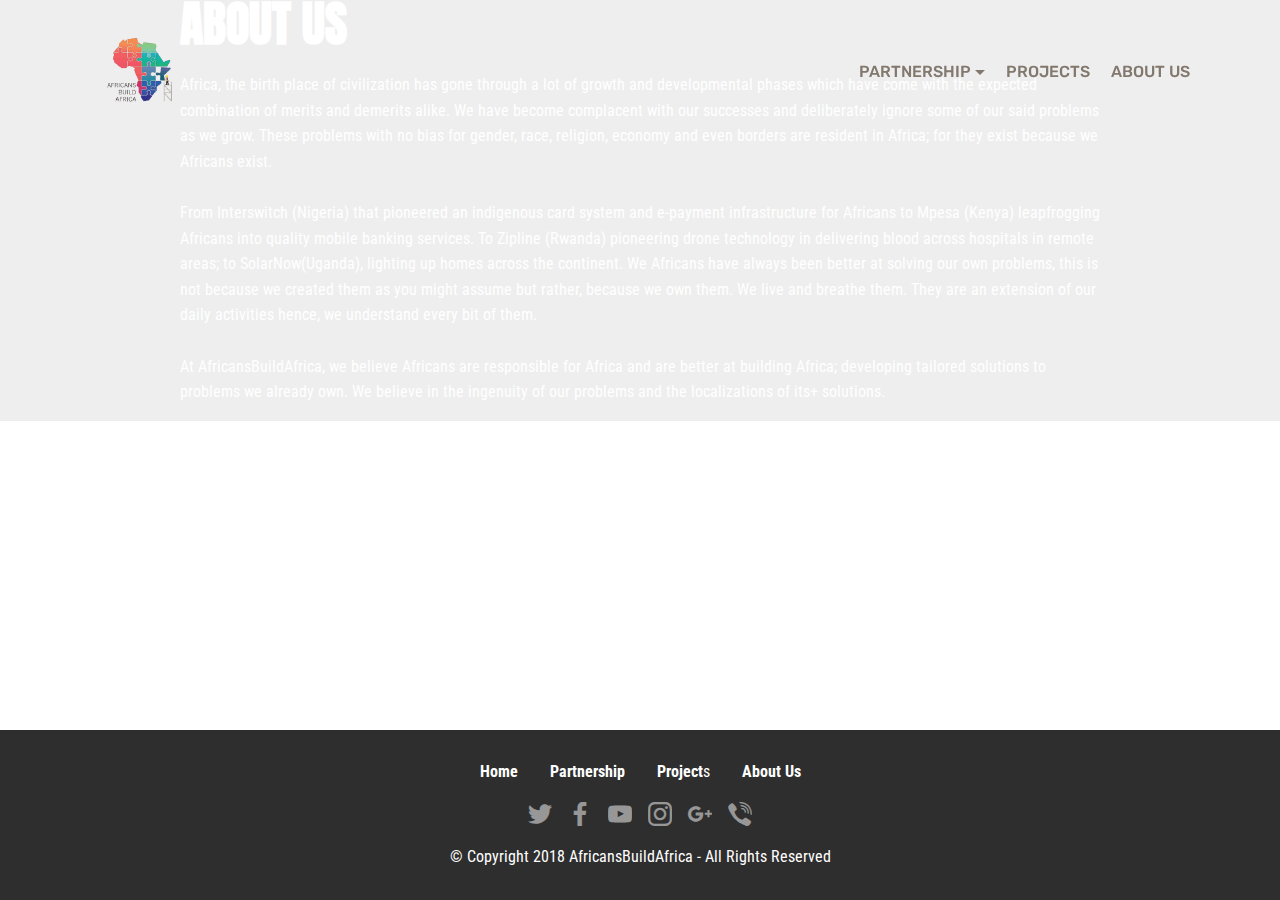
==== commit 688757f1: "create github pages" ====
--- a/about_us.html
+++ b/about_us.html
@@ -61,7 +61,30 @@
     </nav>
 </section>
 
-<section class="engine"><a href="https://mobirise.ws/i">build your own website</a></section><section once="" class="cid-qPiTyxk64c mbr-reveal" id="footer7-z">
+<section class="engine"><a href="https://mobirise.ws/j">how to design your own website</a></section><section class="mbr-section info3 cid-qPk6AUse7s" id="info3-19">
+
+    
+
+    
+
+    <div class="container">
+        <div class="row justify-content-center">
+            <div class="media-container-column title col-12 col-md-10">
+                <h2 class="align-left mbr-bold mbr-white pb-3 mbr-fonts-style display-2">
+                    ABOUT US</h2>
+                
+                <p class="mbr-text align-left mbr-white mbr-fonts-style display-7">Africa, the birth place of civilization has gone through a lot of growth and developmental phases which have come with the expected combination of merits and demerits alike. We have become complacent with our successes and deliberately ignore some of our said problems as we grow. These problems with no bias for gender, race, religion, economy and even borders are resident in Africa; for they exist because we Africans exist. 
+<br>
+<br>From Interswitch (Nigeria) that pioneered an indigenous card system and e-payment infrastructure for Africans to Mpesa (Kenya) leapfrogging Africans into quality mobile banking services. To Zipline (Rwanda) pioneering drone technology in delivering blood across hospitals in remote areas; to SolarNow(Uganda), lighting up homes across the continent. We Africans have always been better at solving our own problems, this is not because we created them as you might assume but rather, because we own them. We live and breathe them. They are an extension of our daily activities hence, we understand every bit of them. 
+<br>
+<br>At AfricansBuildAfrica, we believe Africans are responsible for Africa and are better at building Africa; developing tailored solutions to problems we already own. We believe in the ingenuity of our problems and the localizations of its+ solutions.</p>
+                
+            </div>
+        </div>
+    </div>
+</section>
+
+<section once="" class="cid-qPiTyxk64c mbr-reveal" id="footer7-z">
 
     
 
@@ -76,7 +99,7 @@
                     
                     
                     
-                <li class="foot-menu-item mbr-fonts-style display-7"></li><li class="foot-menu-item mbr-fonts-style display-7"><a class="text-white mbr-bold" href="partnership.html" target="_blank">Partnership</a></li><li class="foot-menu-item mbr-fonts-style display-7"><a class="text-white mbr-bold" href="projects.html" target="_blank">Project</a>s</li><li class="foot-menu-item mbr-fonts-style display-7"><a class="text-white mbr-bold" href="about_us.html" target="_blank">About Us</a></li><li class="foot-menu-item mbr-fonts-style display-7"></li></ul>
+                <li class="foot-menu-item mbr-fonts-style display-7"></li><li class="foot-menu-item mbr-fonts-style display-7"><p><a class="text-white mbr-bold" href="index.html" target="_blank">Home</a>&nbsp;&nbsp;&nbsp;&nbsp;&nbsp;&nbsp;&nbsp;&nbsp;<a class="text-white mbr-bold" href="partnership.html" target="_blank">Partnership</a></p></li><li class="foot-menu-item mbr-fonts-style display-7"><a class="text-white mbr-bold" href="projects.html" target="_blank">Project</a>s</li><li class="foot-menu-item mbr-fonts-style display-7"><a class="text-white mbr-bold" href="about_us.html" target="_blank">About Us</a></li><li class="foot-menu-item mbr-fonts-style display-7"></li></ul>
             </div>
             <div class="row social-row">
                 <div class="social-list align-right pb-2">
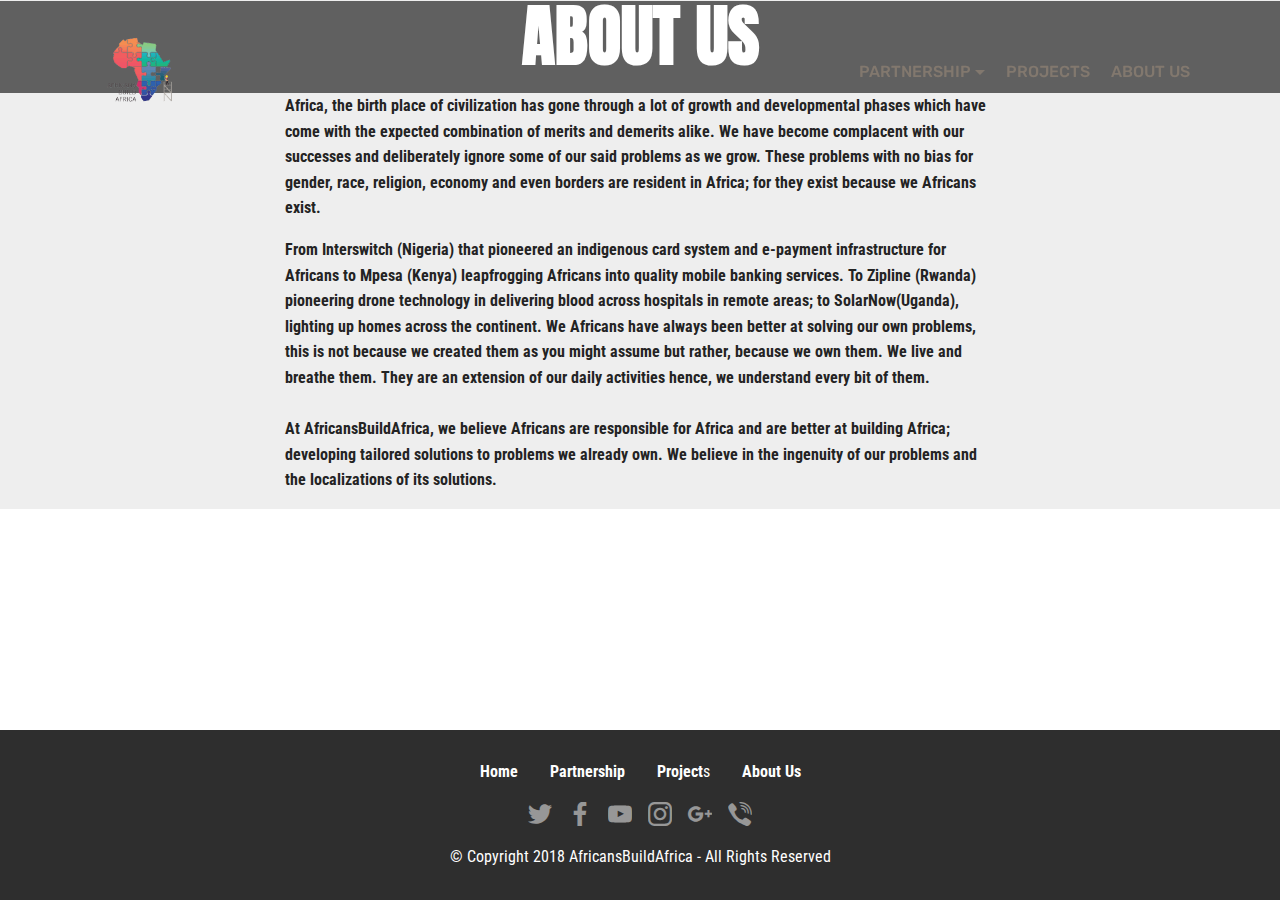
==== commit 7d1434e9: "create github pages" ====
--- a/about_us.html
+++ b/about_us.html
@@ -15,8 +15,8 @@
   <link rel="stylesheet" href="assets/bootstrap/css/bootstrap-grid.min.css">
   <link rel="stylesheet" href="assets/bootstrap/css/bootstrap-reboot.min.css">
   <link rel="stylesheet" href="assets/socicon/css/styles.css">
+  <link rel="stylesheet" href="assets/dropdown/css/style.css">
   <link rel="stylesheet" href="assets/animatecss/animate.min.css">
-  <link rel="stylesheet" href="assets/dropdown/css/style.css">
   <link rel="stylesheet" href="assets/theme/css/style.css">
   <link rel="stylesheet" href="assets/mobirise/css/mbr-additional.css" type="text/css">
   
@@ -40,7 +40,7 @@
         <div class="menu-logo">
             <div class="navbar-brand">
                 <span class="navbar-logo">
-                    <a href="http://africansbuildafrica.org/">
+                    <a href="index.html">
                         <img src="assets/images/africans-build-africa-logo-212x212.png" alt="Africans Build Africa" title="" style="height: 8rem;">
                     </a>
                 </span>
@@ -48,11 +48,11 @@
             </div>
         </div>
         <div class="collapse navbar-collapse" id="navbarSupportedContent">
-            <ul class="navbar-nav nav-dropdown nav-right" data-app-modern-menu="true"><li class="nav-item dropdown">
-                    <a class="nav-link link text-info dropdown-toggle display-4" href="partnership.html" data-toggle="dropdown-submenu" aria-expanded="false">
+            <ul class="navbar-nav nav-dropdown nav-right" data-app-modern-menu="true"><li class="nav-item dropdown open">
+                    <a class="nav-link link text-info dropdown-toggle display-4" href="partnership.html" data-toggle="dropdown-submenu" aria-expanded="true">
                         PARTNERSHIP</a><div class="dropdown-menu"><a class="text-info dropdown-item display-4" href="partnership.html">Sponsorship</a><a class="text-info dropdown-item display-4" href="partnership.html" aria-expanded="false">Volunteer</a></div>
                 </li><li class="nav-item">
-                    <a class="nav-link link text-info display-4" href="page1.html#header9-r">
+                    <a class="nav-link link text-info display-4" href="projects.html">
                         PROJECTS<br></a>
                 </li><li class="nav-item"><a class="nav-link link text-info display-4" href="about_us.html">
                         ABOUT US<br></a></li></ul>
@@ -61,25 +61,53 @@
     </nav>
 </section>
 
-<section class="engine"><a href="https://mobirise.ws/j">how to design your own website</a></section><section class="mbr-section info3 cid-qPk6AUse7s" id="info3-19">
+<section class="engine"><a href="https://mobirise.ws/g">how to create free website</a></section><section class="mbr-section info1 cid-qPkhfxggKS" id="info1-1d">
 
     
 
     
+    <div class="container">
+        <div class="row justify-content-center content-row">
+            <div class="media-container-column title col-12 col-lg-7 col-md-6">
+                
+                
+            </div>
+            <div class="media-container-column col-12 col-lg-3 col-md-4">
+                
+            </div>
+        </div>
+    </div>
+</section>
+
+<section class="mbr-section content5 cid-qPkw8UrC9I mbr-parallax-background" id="content5-1p">
+
+    
+
+    <div class="mbr-overlay" style="opacity: 0.7; background-color: rgb(35, 35, 35);">
+    </div>
 
     <div class="container">
-        <div class="row justify-content-center">
-            <div class="media-container-column title col-12 col-md-10">
-                <h2 class="align-left mbr-bold mbr-white pb-3 mbr-fonts-style display-2">
+        <div class="media-container-row">
+            <div class="title col-12 col-md-8">
+                <h2 class="align-center mbr-bold mbr-white pb-3 mbr-fonts-style display-1">
                     ABOUT US</h2>
                 
-                <p class="mbr-text align-left mbr-white mbr-fonts-style display-7">Africa, the birth place of civilization has gone through a lot of growth and developmental phases which have come with the expected combination of merits and demerits alike. We have become complacent with our successes and deliberately ignore some of our said problems as we grow. These problems with no bias for gender, race, religion, economy and even borders are resident in Africa; for they exist because we Africans exist. 
-<br>
-<br>From Interswitch (Nigeria) that pioneered an indigenous card system and e-payment infrastructure for Africans to Mpesa (Kenya) leapfrogging Africans into quality mobile banking services. To Zipline (Rwanda) pioneering drone technology in delivering blood across hospitals in remote areas; to SolarNow(Uganda), lighting up homes across the continent. We Africans have always been better at solving our own problems, this is not because we created them as you might assume but rather, because we own them. We live and breathe them. They are an extension of our daily activities hence, we understand every bit of them. 
-<br>
-<br>At AfricansBuildAfrica, we believe Africans are responsible for Africa and are better at building Africa; developing tailored solutions to problems we already own. We believe in the ingenuity of our problems and the localizations of its+ solutions.</p>
+                
                 
             </div>
+        </div>
+    </div>
+</section>
+
+<section class="mbr-section article content1 cid-qPkxVytUEY" id="content1-1q">
+    
+     
+
+    <div class="container">
+        <div class="media-container-row">
+            <div class="mbr-text col-12 col-md-8 mbr-fonts-style display-7"><p><strong>Africa, the birth place of civilization has gone through a lot of growth and developmental phases which have come with the expected combination of merits and demerits alike. We have become complacent with our successes and deliberately ignore some of our said problems as we grow. These problems with no bias for gender, race, religion, economy and even borders are resident in Africa; for they exist because we Africans exist.
+</strong></p><p></p><div><strong>From Interswitch (Nigeria) that pioneered an indigenous card system and e-payment infrastructure for Africans to Mpesa (Kenya) leapfrogging Africans into quality mobile banking services. To Zipline (Rwanda) pioneering drone technology in delivering blood across hospitals in remote areas; to SolarNow(Uganda), lighting up homes across the continent. We Africans have always been better at solving our own problems, this is not because we created them as you might assume but rather, because we own them. We live and breathe them. They are an extension of our daily activities hence, we understand every bit of them.
+</strong></div><div><strong><br></strong></div><div><strong>At AfricansBuildAfrica, we believe Africans are responsible for Africa and are better at building Africa; developing tailored solutions to problems we already own. We believe in the ingenuity of our problems and the localizations of its solutions.</strong></div><p></p></div>
         </div>
     </div>
 </section>
@@ -150,9 +178,10 @@
   <script src="assets/tether/tether.min.js"></script>
   <script src="assets/bootstrap/js/bootstrap.min.js"></script>
   <script src="assets/smoothscroll/smooth-scroll.js"></script>
-  <script src="assets/touchswipe/jquery.touch-swipe.min.js"></script>
   <script src="assets/viewportchecker/jquery.viewportchecker.js"></script>
   <script src="assets/dropdown/js/script.min.js"></script>
+  <script src="assets/touchswipe/jquery.touch-swipe.min.js"></script>
+  <script src="assets/parallax/jarallax.min.js"></script>
   <script src="assets/theme/js/script.js"></script>
   
   
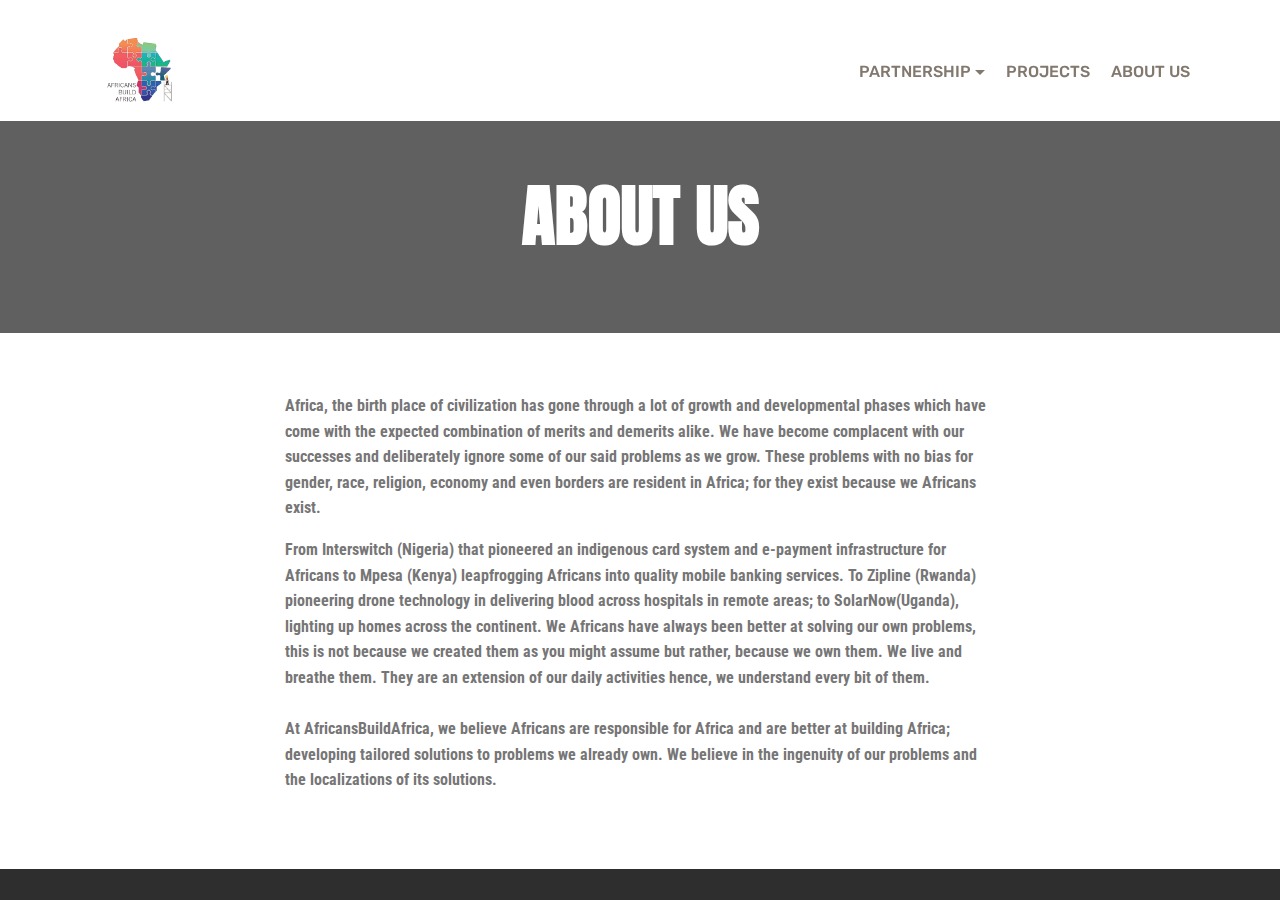
==== commit caf2b09e: "create github pages" ====
--- a/about_us.html
+++ b/about_us.html
@@ -61,7 +61,7 @@
     </nav>
 </section>
 
-<section class="engine"><a href="https://mobirise.ws/g">how to create free website</a></section><section class="mbr-section info1 cid-qPkhfxggKS" id="info1-1d">
+<section class="engine"><a href="https://mobirise.ws/g">create own website</a></section><section class="mbr-section info1 cid-qPkhfxggKS" id="info1-1d">
 
     
 
@@ -138,28 +138,16 @@
                     
                     
                 <div class="soc-item">
-                        <a href="https://twitter.com/africansbuildafrica" target="_blank">
-                            <span class="mbr-iconfont mbr-iconfont-social socicon-twitter socicon"></span>
-                        </a>
-                    </div><div class="soc-item">
-                        <a href="https://www.facebook.com/pages/africansbuildafrica" target="_blank">
+                        <a href="https://www.facebook.com/Africansbuild/" target="_blank">
                             <span class="mbr-iconfont mbr-iconfont-social socicon-facebook socicon"></span>
                         </a>
                     </div><div class="soc-item">
-                        <a href="https://www.youtube.com/c/africansbuildafrica" target="_blank">
-                            <span class="mbr-iconfont mbr-iconfont-social socicon-youtube socicon"></span>
-                        </a>
-                    </div><div class="soc-item">
-                        <a href="https://instagram.com/africansbuildafrica" target="_blank">
+                        <a href="https://www.instagram.com/africansbuildafrica/" target="_blank">
                             <span class="mbr-iconfont mbr-iconfont-social socicon-instagram socicon"></span>
                         </a>
                     </div><div class="soc-item">
-                        <a href="https://plus.google.com/u/0/+africansbuildafrica" target="_blank">
-                            <span class="mbr-iconfont mbr-iconfont-social socicon-googleplus socicon"></span>
-                        </a>
-                    </div><div class="soc-item">
-                        <a href="tel:+234-706-111-1111">
-                            <span class="mbr-iconfont mbr-iconfont-social socicon-viber socicon"></span>
+                        <a href="https://twitter.com/AfricansBuildAf" target="_blank">
+                            <span class="mbr-iconfont mbr-iconfont-social socicon-twitter socicon"></span>
                         </a>
                     </div></div>
             </div>
--- a/assets/mobirise/css/mbr-additional.css
+++ b/assets/mobirise/css/mbr-additional.css
@@ -1376,6 +1376,8 @@
   display: none;
 }
 .cid-qPjDrXZtma {
+  padding-top: 120px;
+  padding-bottom: 45px;
   background-color: #efefef;
 }
 .cid-qPjDrXZtma .media-container-row {
@@ -1951,6 +1953,9 @@
 .cid-qPj1phIFl6 .popup-btn:hover .mbr-section-btn {
   opacity: 1;
 }
+.cid-qPj1phIFl6 .mbr-section-title {
+  color: #cc2952;
+}
 .cid-qPiTfbpZos {
   padding-top: 90px;
   padding-bottom: 90px;
@@ -1978,8 +1983,11 @@
   display: block;
   text-align: center;
 }
+.cid-qPiTfbpZos H2 {
+  color: #cc2952;
+}
 .cid-qPiTyxk64c {
-  padding-top: 30px;
+  padding-top: 120px;
   padding-bottom: 30px;
   background-color: #2e2e2e;
 }
@@ -2438,7 +2446,7 @@
   color: #767676 !important;
 }
 .cid-qPiTyxk64c {
-  padding-top: 30px;
+  padding-top: 120px;
   padding-bottom: 30px;
   background-color: #2e2e2e;
 }
@@ -3011,7 +3019,7 @@
   word-break: break-word;
 }
 .cid-qPj5CUuKMB .mbr-section-subtitle {
-  color: #767676;
+  color: #232323;
 }
 .cid-qPj5CUuKMB .card-title {
   font-weight: 500;
@@ -3056,30 +3064,283 @@
 .cid-qPj5CUuKMB .mbr-section-text {
   text-align: center;
 }
-.cid-qPj6PHgtxV {
+.cid-qPj5CUuKMB .mbr-section-title {
+  color: #166d1d;
+}
+.cid-qPkpuvriHA {
   padding-top: 90px;
   padding-bottom: 90px;
   background-color: #ffffff;
 }
-.cid-qPj6PHgtxV h3 {
-  text-align: center;
-}
-.cid-qPj6PHgtxV .mbr-section-subtitle {
+.cid-qPkpuvriHA .mbr-section-subtitle {
   color: #767676;
   font-weight: 300;
 }
-.cid-qPj6PHgtxV .mbr-content-text {
+.cid-qPkpuvriHA .mbr-content-text {
   color: #767676;
 }
-.cid-qPj6PHgtxV .panel-item {
-  background: #ffffff;
-}
-.cid-qPj6PHgtxV .card {
+.cid-qPkpuvriHA .card {
   word-wrap: break-word;
-}
-.cid-qPj6PHgtxV .mbr-iconfont {
+  flex-shrink: 0;
+  -webkit-flex-shrink: 0;
+}
+.cid-qPkpuvriHA .mbr-iconfont {
   font-size: 80px;
   color: #149dcc;
+}
+.cid-qPkpuvriHA .cards-container {
+  display: flex;
+  flex-direction: row;
+  -webkit-flex-direction: row;
+  flex-wrap: wrap;
+  -webkit-flex-wrap: wrap;
+  justify-content: center;
+  -webkit-justify-content: center;
+  word-break: break-word;
+}
+.cid-qPkpuvriHA .media-block {
+  flex-shrink: 0;
+  -webkit-flex-shrink: 0;
+  padding-left: 2rem;
+}
+.cid-qPkpuvriHA .cards-block {
+  flex-basis: 100%;
+  -webkit-flex-basis: 100%;
+}
+.cid-qPkpuvriHA .card-img {
+  display: -webkit-flex;
+  align-items: center;
+  -webkit-align-items: center;
+  flex-wrap: wrap;
+  -webkit-flex-wrap: wrap;
+}
+@media (max-width: 991px) {
+  .cid-qPkpuvriHA .media-block {
+    flex-basis: 100%;
+    -webkit-flex-basis: 100%;
+    padding-left: 0;
+    padding-bottom: 2rem;
+  }
+}
+.cid-qPkpuvriHA .mbr-section-title {
+  color: #166d1d;
+  text-align: center;
+}
+.cid-qPkyjgTzG9 {
+  padding-top: 90px;
+  padding-bottom: 90px;
+  background-color: #f8f8f8;
+}
+.cid-qPkyjgTzG9 .mbr-section-subtitle {
+  color: #767676;
+  text-align: center;
+  font-weight: 300;
+}
+.cid-qPkyjgTzG9 .timeline-text-content {
+  padding: 2rem 2.5rem;
+  background: #ffffff;
+  margin-left: 2rem;
+}
+.cid-qPkyjgTzG9 .timeline-text-content p {
+  margin-bottom: 0;
+}
+.cid-qPkyjgTzG9 .time-line-date-content {
+  margin-right: 2rem;
+}
+.cid-qPkyjgTzG9 .time-line-date-content p {
+  padding: 2rem 2.5rem;
+  background: #ffffff;
+  float: right;
+}
+.cid-qPkyjgTzG9 .timeline-element {
+  margin-bottom: 50px;
+  position: relative;
+  word-wrap: break-word;
+  word-break: break-word;
+  display: -webkit-flex;
+  flex-direction: row;
+  -webkit-flex-direction: row;
+}
+.cid-qPkyjgTzG9 .timeline-element:hover .mbr-timeline-date {
+  box-shadow: 0 7px 20px 0px rgba(0, 0, 0, 0.08);
+  transition: all .4s;
+}
+.cid-qPkyjgTzG9 .timeline-element:hover .timeline-text-content {
+  box-shadow: 0 7px 20px 0px rgba(0, 0, 0, 0.08);
+  transition: all .4s;
+}
+.cid-qPkyjgTzG9 .mbr-timeline-date,
+.cid-qPkyjgTzG9 .timeline-text-content {
+  transition: all .4s;
+}
+.cid-qPkyjgTzG9 .reverse {
+  flex-direction: row-reverse;
+  -webkit-flex-direction: row-reverse;
+}
+.cid-qPkyjgTzG9 .reverse .timeline-text-content {
+  margin-right: 2rem;
+  margin-left: 0;
+}
+.cid-qPkyjgTzG9 .reverse .time-line-date-content {
+  margin-left: 2rem;
+  margin-right: 0rem;
+}
+.cid-qPkyjgTzG9 .reverse .time-line-date-content p {
+  float: left;
+}
+.cid-qPkyjgTzG9 .iconBackground {
+  position: absolute;
+  left: 50%;
+  width: 20px;
+  height: 20px;
+  line-height: 30px;
+  text-align: center;
+  border-radius: 50%;
+  font-size: 30px;
+  display: inline-block;
+  background-color: #ffffff;
+  top: 20px;
+  margin-left: -10px;
+}
+.cid-qPkyjgTzG9 .separline:before {
+  top: 20px;
+  bottom: 0;
+  position: absolute;
+  content: "";
+  width: 2px;
+  background-color: #ffffff;
+  left: calc(50% - 1px);
+  height: calc(100% + 4rem);
+}
+@media (max-width: 768px) {
+  .cid-qPkyjgTzG9 .iconBackground {
+    left: 0 !important;
+  }
+  .cid-qPkyjgTzG9 .separline:before {
+    left: 0!important;
+  }
+  .cid-qPkyjgTzG9 .timeline-text-content {
+    margin-left: 0 !important;
+  }
+  .cid-qPkyjgTzG9 .time-line-date-content {
+    margin-right: 0 !important;
+  }
+  .cid-qPkyjgTzG9 .time-line-date-content p {
+    float: left !important;
+  }
+  .cid-qPkyjgTzG9 .reverse .time-line-date-content {
+    margin-left: 0 !important;
+  }
+  .cid-qPkyjgTzG9 .reverse .timeline-text-content {
+    margin-right: 0 !important;
+  }
+}
+.cid-qPkyjgTzG9 .mbr-section-title {
+  color: #166d1d;
+}
+.cid-qPkhLMTkr4 {
+  padding-top: 105px;
+  padding-bottom: 75px;
+  background-color: #f9f9f9;
+}
+.cid-qPkhLMTkr4 .mbr-section-subtitle {
+  color: #767676;
+}
+.cid-qPkhLMTkr4 .container-table {
+  margin: 0 auto;
+}
+.cid-qPkhLMTkr4 .scroll {
+  overflow-x: auto;
+  padding: 0;
+}
+.cid-qPkhLMTkr4 .dataTables_wrapper {
+  display: block;
+}
+.cid-qPkhLMTkr4 .dataTables_wrapper .search {
+  margin-bottom: .5rem;
+}
+.cid-qPkhLMTkr4 .dataTables_wrapper .table {
+  overflow-x: auto;
+}
+.cid-qPkhLMTkr4 table {
+  width: 100% !important;
+  margin-top: 6px;
+  border: 1px solid #cccccc;
+  margin-bottom: 0;
+}
+.cid-qPkhLMTkr4 table th {
+  border-top: none;
+  transition: all .2s;
+  border-bottom: none;
+}
+.cid-qPkhLMTkr4 table th:hover {
+  background: #cccccc;
+  color: #000000;
+}
+.cid-qPkhLMTkr4 table td {
+  border-top: 1px solid #cccccc;
+}
+.cid-qPkhLMTkr4 table.table {
+  background: #ffffff;
+}
+.cid-qPkhLMTkr4 .dataTables_filter {
+  text-align: right;
+  margin-bottom: .5rem;
+}
+.cid-qPkhLMTkr4 .dataTables_filter label {
+  display: inline;
+  white-space: normal !important;
+}
+.cid-qPkhLMTkr4 .dataTables_filter input {
+  display: inline;
+  width: auto;
+  margin-left: .5rem;
+  border-radius: 100px;
+  padding-left: 1rem;
+}
+.cid-qPkhLMTkr4 .dataTables_info {
+  padding-bottom: 1rem;
+  padding-top: 1rem;
+  white-space: normal !important;
+}
+@media (max-width: 992px) {
+  .cid-qPkhLMTkr4 .dataTables_filter {
+    text-align: center;
+  }
+}
+@media (max-width: 350px) {
+  .cid-qPkhLMTkr4 .dataTables_filter {
+    text-align: center;
+  }
+  .cid-qPkhLMTkr4 .dataTables_filter input {
+    width: 100% !important;
+    margin-left: 0 !important;
+  }
+}
+.cid-qPkhLMTkr4 .body-item {
+  text-align: left;
+}
+.cid-qPkhLMTkr4 .head-item {
+  text-align: left;
+  color: #166d1d;
+}
+.cid-qPkhLMTkr4 .mbr-section-title {
+  color: #166d1d;
+}
+.cid-qPqlYSAJ08 {
+  padding-top: 60px;
+  padding-bottom: 45px;
+  background: linear-gradient(0deg, #232323, #232323);
+}
+.cid-qPqlYSAJ08 .mbr-iconfont-social {
+  font-size: 32px;
+  color: #efefef;
+}
+.cid-qPqlYSAJ08 .social-list a:focus {
+  text-decoration: none;
+}
+.cid-qPqlYSAJ08 H2 {
+  color: #ffffff;
 }
 .cid-qPj5PGKK6z {
   padding-top: 90px;
@@ -3118,80 +3379,79 @@
 .cid-qPj5PGKK6z .team-item .item-caption {
   background: #efefef;
 }
-.cid-qPj3UzJLxs {
-  padding-top: 90px;
-  padding-bottom: 90px;
+.cid-qPkufpC56j {
+  padding-top: 60px;
+  padding-bottom: 60px;
   background-color: #f9f9f9;
 }
-.cid-qPj3UzJLxs h2 {
+.cid-qPkufpC56j .nav-tabs {
+  -webkit-justify-content: center;
+  justify-content: center;
+  -webkit-flex-wrap: wrap;
+  flex-wrap: wrap;
+  border-bottom: none;
+}
+.cid-qPkufpC56j .nav-tabs .nav-link {
+  box-sizing: border-box;
+  color: #767676;
+  font-style: normal;
+  font-weight: 500;
+  border-radius: 3px;
+  border: 1px solid #767676;
+  padding: 1rem 3rem;
+  margin: 0.4rem .8rem !important;
+  transition: all .3s;
+}
+.cid-qPkufpC56j .nav-tabs .nav-link:hover {
+  background-color: #149dcc;
+}
+.cid-qPkufpC56j .nav-tabs .nav-link:focus {
+  box-shadow: none;
+  background-color: #149dcc;
+}
+.cid-qPkufpC56j .nav-tabs .nav-link.active {
+  font-weight: 500;
+  color: #ffffff;
+  font-style: normal;
+  border: none;
+  background: #149dcc;
+}
+.cid-qPkufpC56j .nav-tabs .nav-link.active:hover {
+  border: none;
+}
+.cid-qPkufpC56j .mbr-section-subtitle {
+  color: #767676;
+}
+.cid-qPkufpC56j p {
+  color: #767676;
+}
+.cid-qPkufpC56j .mbr-figure {
+  -webkit-flex-shrink: 0;
+  flex-shrink: 0;
+  -webkit-align-self: flex-start;
+  align-self: flex-start;
+  padding-right: 4rem;
+}
+.cid-qPkufpC56j .mbr-text {
+  word-break: break-word;
+}
+@media (max-width: 991px) {
+  .cid-qPkufpC56j .mbr-figure {
+    padding-right: 0;
+    padding-left: 0;
+    padding-bottom: 2rem;
+  }
+}
+.cid-qPkufpC56j P {
+  color: #232323;
+  text-align: left;
+}
+.cid-qPkufpC56j H2 {
   text-align: center;
-}
-.cid-qPj3UzJLxs h3 {
-  text-align: center;
-  font-weight: 300;
-}
-.cid-qPj3UzJLxs p {
-  color: #767676;
-}
-.cid-qPj3UzJLxs .block-content {
-  display: -webkit-flex;
-  flex-direction: column;
-  -webkit-flex-direction: column;
-  flex-basis: 100%;
-  -webkit-flex-basis: 100%;
-}
-.cid-qPj3UzJLxs .mbr-figure {
-  align-self: flex-start;
-  -webkit-align-self: flex-start;
-  flex-shrink: 0;
-  -webkit-flex-shrink: 0;
-}
-.cid-qPj3UzJLxs .media-container-row {
-  word-wrap: break-word;
-  word-break: break-word;
-}
-.cid-qPj3UzJLxs .mbr-section-subtitle {
-  color: #767676;
-}
-.cid-qPj3UzJLxs .card-title {
-  font-weight: 500;
-}
-.cid-qPj3UzJLxs .card-img {
-  text-align: inherit;
-}
-.cid-qPj3UzJLxs .card-img span {
-  font-size: 48px;
-  color: #707070;
-}
-@media (min-width: 992px) {
-  .cid-qPj3UzJLxs .mbr-figure {
-    padding-right: 2rem;
-    padding-left: 2rem;
-  }
-}
-@media (max-width: 991px) {
-  .cid-qPj3UzJLxs .mbr-figure {
-    margin-bottom: 2rem;
-  }
-}
-@media (max-width: 991px) and (min-width: 768px) {
-  .cid-qPj3UzJLxs .mbr-figure {
-    padding-right: 0;
-    padding-bottom: 1rem;
-    padding-top: 1rem;
-  }
-  .cid-qPj3UzJLxs .block-content {
-    flex-direction: row;
-    -webkit-flex-direction: row;
-    text-align: center;
-  }
-  .cid-qPj3UzJLxs .block-content .card {
-    flex-basis: 100%;
-    -webkit-flex-basis: 100%;
-  }
+  color: #166d1d;
 }
 .cid-qPiTyxk64c {
-  padding-top: 30px;
+  padding-top: 120px;
   padding-bottom: 30px;
   background-color: #2e2e2e;
 }
@@ -3259,6 +3519,17 @@
 }
 .cid-qPiTyxk64c .media-container-row .row-copirayt p {
   width: 100%;
+}
+.cid-qPkhfxggKS {
+  padding-top: 75px;
+  padding-bottom: 45px;
+  background-color: #ffffff;
+}
+.cid-qPkhfxggKS .mbr-section-subtitle {
+  color: #767676;
+}
+.cid-qPkhfxggKS .btn {
+  margin: 0 0 .5rem 0;
 }
 .cid-qP77L60Vwp .navbar {
   background: #ffffff;
@@ -3649,8 +3920,22 @@
 .cid-qP77L60Vwp .dropdown-item:hover {
   color: #767676 !important;
 }
+.cid-qPkw8UrC9I {
+  padding-top: 60px;
+  padding-bottom: 60px;
+  background-image: url("../../../assets/images/mbr-1657x1080.jpg");
+}
+.cid-qPkxVytUEY {
+  padding-top: 60px;
+  padding-bottom: 60px;
+  background-color: #ffffff;
+}
+.cid-qPkxVytUEY .mbr-text,
+.cid-qPkxVytUEY blockquote {
+  color: #767676;
+}
 .cid-qPiTyxk64c {
-  padding-top: 30px;
+  padding-top: 120px;
   padding-bottom: 30px;
   background-color: #2e2e2e;
 }
